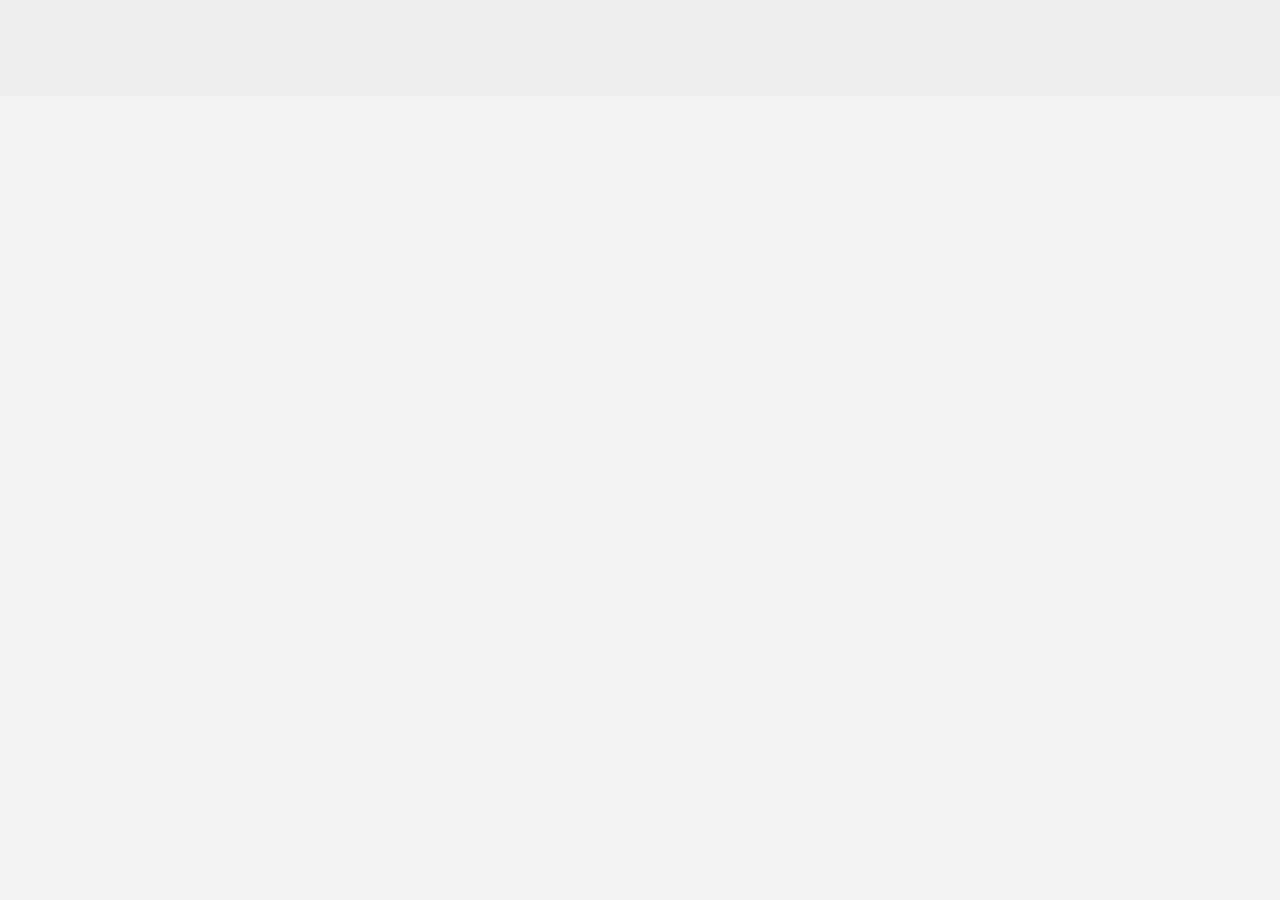
==== index.html @ 28a556eb "upload image" ====
<!doctype html>
<html class="no-js">
  <head>
    <meta charset="utf-8">
    <title></title>
    <meta name="description" content="">
    <meta name="viewport" content="width=device-width">
    
    <link rel="stylesheet" href="https://maxcdn.bootstrapcdn.com/bootstrap/3.3.1/css/bootstrap.css">
    <link rel="stylesheet" href="http://cdnjs.cloudflare.com/ajax/libs/angularjs-toaster/0.4.9/toaster.css" />
    <link rel="stylesheet" href="https://cdnjs.cloudflare.com/ajax/libs/bootstrap-material-design/0.2.1/css/material.css" />
    <link rel="stylesheet" href="https://cdnjs.cloudflare.com/ajax/libs/bootstrap-material-design/0.2.1/css/ripples.css" />

    <link rel="stylesheet" href="styles/main.css">
    
  </head>
  <body ng-app="TaskNinjaApp">

    <toaster-container toaster-options="{'time-out': 3000, 'close-button':true}"></toaster-container>
    <div ng-include="'views/nav.html'"></div>

    <div class="jumbotron">
        <div ng-view=""></div>    
    </div>

    <script src="http://code.jquery.com/jquery-2.1.3.js"></script>    
    <script src="https://maxcdn.bootstrapcdn.com/bootstrap/3.3.1/js/bootstrap.js"></script>

    <script src="https://ajax.googleapis.com/ajax/libs/angularjs/1.3.8/angular.js"></script>
    <script src="https://ajax.googleapis.com/ajax/libs/angularjs/1.3.8/angular-animate.js"></script>
    <script src="https://ajax.googleapis.com/ajax/libs/angularjs/1.3.8/angular-resource.js"></script>
    <script src="https://ajax.googleapis.com/ajax/libs/angularjs/1.3.8/angular-route.js"></script>
    <script src="scripts/libs/angular-file-upload.js"></script>
    
    <script src="https://cdn.firebase.com/js/client/2.1.0/firebase.js"></script>
    <script src="https://cdn.firebase.com/libs/angularfire/0.9.1/angularfire.min.js"></script>
    <script src="http://cdnjs.cloudflare.com/ajax/libs/angularjs-toaster/0.4.9/toaster.js"></script>

    <script src="https://cdnjs.cloudflare.com/ajax/libs/bootstrap-material-design/0.2.1/js/material.js"></script>
    <script src="https://cdnjs.cloudflare.com/ajax/libs/bootstrap-material-design/0.2.1/js/ripples.js"></script>


    <script>
        $(document).ready(function() {
            $.material.init();
        });
    </script>

    <script src="scripts/app.js"></script>
    <script src="scripts/controllers/task.js"></script>
    <script src="scripts/controllers/auth.js"></script>
    <script src="scripts/controllers/nav.js"></script>
    <script src="scripts/services/auth.js"></script>

</body>
</html>
---- styles/main.css ----
body {
  background: #F3F3F3;
}

p {
  margin: 0 0 10px;
}

a, a:hover, a:focus {
  color: #121515;
}



/* Form */

.auth-forms {
  max-width:400px;
  margin:0 auto;  
  padding:1px 25px 25px 25px;
}

/* Nav Bar */

.navbar {
  margin-bottom: 0px;
}

.title {
  text-align: center;
}

.img-circle.gravatar {
  width: 30px;
}

/* Panel */

.panel-title {
  font-weight: bold;
}

.img-browse {
  padding-top: 30px;
}

.panel-success > .panel-heading .badge {
  color: #0F9D58;
  background-color: #FFFFFF;
  font-size: 15px;
  margin-left: 5px;
}

.panel-warning > .panel-heading .badge {
  color: #FF5722;
  background-color: #FFFFFF;
  font-size: 15px;
  margin-left: 5px;
}

/* Task Header */

.price-tag {
  font-size: 40px;
  font-weight: 300;  
  margin-top: 20px;
  text-align: center;
  background-color: #f1f1f1;
}

/* Task List */

.list-group .list-group-item .row-picture img {
  width: 50px;
  height: 50px;
}

.list-group .list-group-item .list-group-item-heading {
  color: rgba(0,0,0,.77);
  font-size: 15px;
  font-weight: bold;
  line-height: 15px;
}

.list-group .list-group-item .row-content {
  float: left;
  margin-top: 0;
  width: 40%;
  width: calc(100% - 160px);
  height: 60px;
}

.list-group .list-group-item .payment {
  float: right;
  margin-top: 0;  
  width: 85px;
  text-align: center;
  font-size: 30px;
  line-height: 30px;
}

.list-group .list-group-item .payment .status{
  font-size: 14px;
  position: absolute;
  padding: 5px;
  right: 5px;
  bottom: 5px;
  width: 90px;
  height: 25px; 
}

.list-group-item-text {
  font-size: 12px;
  margin-bottom: 0;
  line-height: 1.3;
}

.open {
  background-color: #03a9f4;
}

.assigned {
  background-color: #9e9e9e;
}

.completed {
  background-color: #9e9e9e;
}

/* Comments */

.well.well-sm.cmt {
  color: rgba(94, 94, 94, 1);
  font-size: 14px;
}

.cmt-title {
  font-weight: bold;
  text-decoration: underline;
}

.cmt-time {
  font-size: 12px;
}

.img-circle.comment.gravatar {
  width: 35px;
  margin-right: 5px;
}

.btn-upload, .form-upload {
  float: left;
}
.wrap-btn {
  clear: both;
}
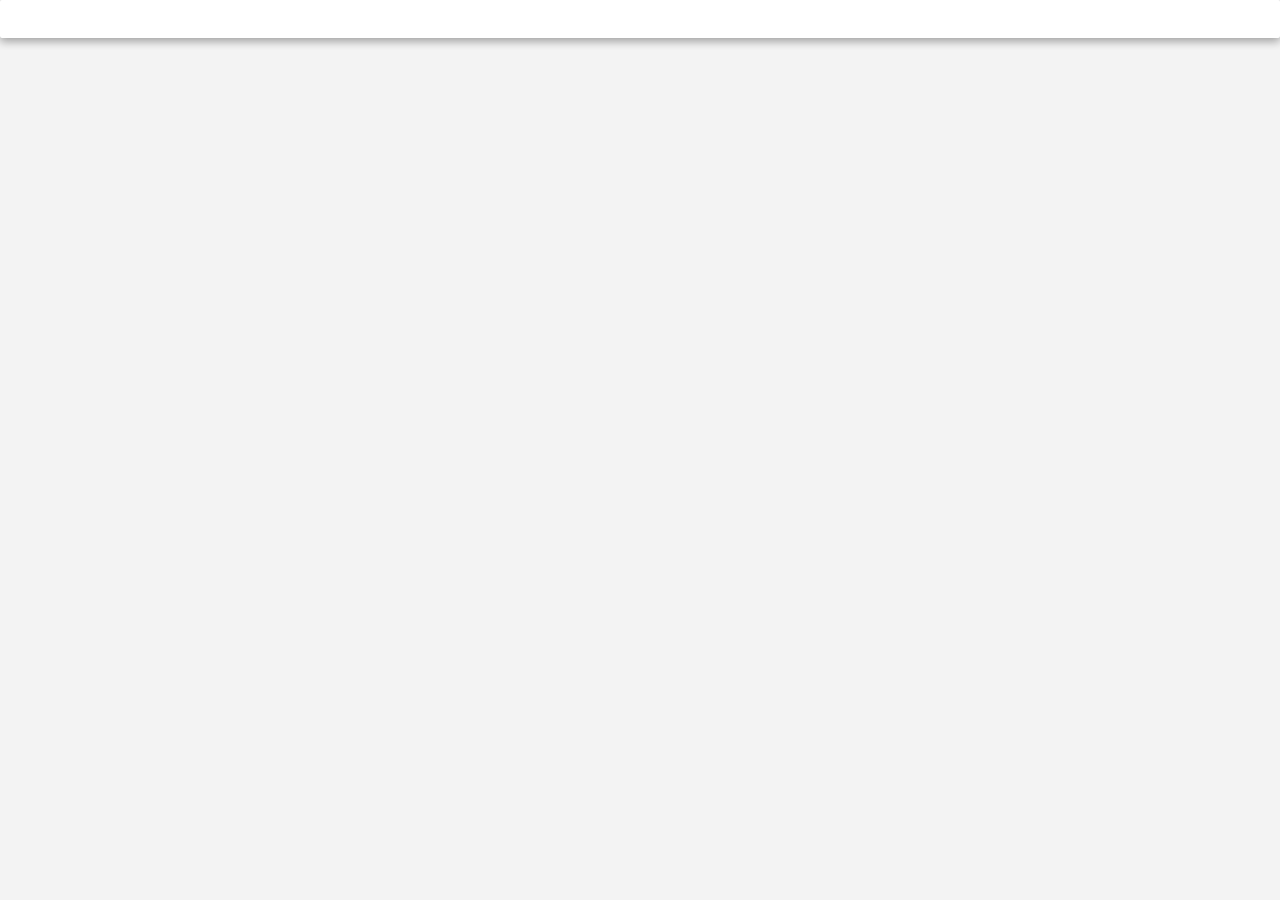
==== commit 27f25e86: "update libraries locally" ====
--- a/index.html
+++ b/index.html
@@ -6,12 +6,12 @@
     <meta name="description" content="">
     <meta name="viewport" content="width=device-width">
     
-    <link rel="stylesheet" href="https://maxcdn.bootstrapcdn.com/bootstrap/3.3.1/css/bootstrap.css">
-    <link rel="stylesheet" href="http://cdnjs.cloudflare.com/ajax/libs/angularjs-toaster/0.4.9/toaster.css" />
-    <link rel="stylesheet" href="https://cdnjs.cloudflare.com/ajax/libs/bootstrap-material-design/0.2.1/css/material.css" />
-    <link rel="stylesheet" href="https://cdnjs.cloudflare.com/ajax/libs/bootstrap-material-design/0.2.1/css/ripples.css" />
+    <link rel="stylesheet" href="css/bootstrap.css">
+    <link rel="stylesheet" href="css/toaster.css" />
+    <link rel="stylesheet" href="css/material.css" />
+    <link rel="stylesheet" href="css/ripples.css" />
 
-    <link rel="stylesheet" href="styles/main.css">
+    <link rel="stylesheet" href="css/main.css">
     
   </head>
   <body ng-app="TaskNinjaApp">
@@ -20,24 +20,27 @@
     <div ng-include="'views/nav.html'"></div>
 
     <div class="jumbotron">
-        <div ng-view=""></div>    
+        <div ng-view=""></div>
     </div>
 
-    <script src="http://code.jquery.com/jquery-2.1.3.js"></script>    
-    <script src="https://maxcdn.bootstrapcdn.com/bootstrap/3.3.1/js/bootstrap.js"></script>
+    <script src="js/jquery-2.1.3.js"></script>
+    <script src="js/bootstrap.js"></script>
 
-    <script src="https://ajax.googleapis.com/ajax/libs/angularjs/1.3.8/angular.js"></script>
-    <script src="https://ajax.googleapis.com/ajax/libs/angularjs/1.3.8/angular-animate.js"></script>
-    <script src="https://ajax.googleapis.com/ajax/libs/angularjs/1.3.8/angular-resource.js"></script>
-    <script src="https://ajax.googleapis.com/ajax/libs/angularjs/1.3.8/angular-route.js"></script>
-    <script src="scripts/libs/angular-file-upload.js"></script>
+    <script src="js/angular.js"></script>
+    <script src="js/angular-animate.js"></script>
+    <script src="js/angular-resource.js"></script>
+    <script src="js/angular-route.js"></script>
+    <script src="js/angular-file-upload.js"></script>
     
-    <script src="https://cdn.firebase.com/js/client/2.1.0/firebase.js"></script>
-    <script src="https://cdn.firebase.com/libs/angularfire/0.9.1/angularfire.min.js"></script>
-    <script src="http://cdnjs.cloudflare.com/ajax/libs/angularjs-toaster/0.4.9/toaster.js"></script>
+    <script src="js/firebase.js"></script>
+    <script src="js/angularfire.min.js"></script>
+    <script src="js/toaster.js"></script>
 
-    <script src="https://cdnjs.cloudflare.com/ajax/libs/bootstrap-material-design/0.2.1/js/material.js"></script>
-    <script src="https://cdnjs.cloudflare.com/ajax/libs/bootstrap-material-design/0.2.1/js/ripples.js"></script>
+    <script src="js/moment.min.js"></script>
+    <script src="js/angular-moment.js"></script>
+
+    <script src="js/material.js"></script>
+    <script src="js/ripples.js"></script>
 
 
     <script>
@@ -50,7 +53,10 @@
     <script src="scripts/controllers/task.js"></script>
     <script src="scripts/controllers/auth.js"></script>
     <script src="scripts/controllers/nav.js"></script>
+    <script src="scripts/controllers/browse.js"></script>
+
     <script src="scripts/services/auth.js"></script>
+    <script src="scripts/services/task.js"></script>
 
 </body>
 </html>
--- a/css/toaster.css
+++ b/css/toaster.css
@@ -0,0 +1,232 @@
+/*
+ * Toastr
+ * Version 2.0.1
+ * Copyright 2012 John Papa and Hans Fjällemark.  
+ * All Rights Reserved.  
+ * Use, reproduction, distribution, and modification of this code is subject to the terms and 
+ * conditions of the MIT license, available at http://www.opensource.org/licenses/mit-license.php
+ *
+ * Author: John Papa and Hans Fjällemark
+ * Project: https://github.com/CodeSeven/toastr
+ */
+.toast-title {
+  font-weight: bold;
+}
+.toast-message {
+  -ms-word-wrap: break-word;
+  word-wrap: break-word;
+}
+.toast-message a,
+.toast-message label {
+  color: #ffffff;
+}
+.toast-message a:hover {
+  color: #cccccc;
+  text-decoration: none;
+}
+
+.toast-close-button {
+  position: relative;
+  right: -0.3em;
+  top: -0.3em;
+  float: right;
+  font-size: 20px;
+  font-weight: bold;
+  color: #ffffff;
+  -webkit-text-shadow: 0 1px 0 #ffffff;
+  text-shadow: 0 1px 0 #ffffff;
+  opacity: 0.8;
+  -ms-filter: progid:DXImageTransform.Microsoft.Alpha(Opacity=80);
+  filter: alpha(opacity=80);
+}
+.toast-close-button:hover,
+.toast-close-button:focus {
+  color: #000000;
+  text-decoration: none;
+  cursor: pointer;
+  opacity: 0.4;
+  -ms-filter: progid:DXImageTransform.Microsoft.Alpha(Opacity=40);
+  filter: alpha(opacity=40);
+}
+
+/*Additional properties for button version
+ iOS requires the button element instead of an anchor tag.
+ If you want the anchor version, it requires `href="#"`.*/
+button.toast-close-button {
+  padding: 0;
+  cursor: pointer;
+  background: transparent;
+  border: 0;
+  -webkit-appearance: none;
+}
+.toast-top-full-width {
+  top: 0;
+  right: 0;
+  width: 100%;
+}
+.toast-bottom-full-width {
+  bottom: 0;
+  right: 0;
+  width: 100%;
+}
+.toast-top-left {
+  top: 12px;
+  left: 12px;
+}
+.toast-top-center {
+  top: 12px;
+}
+.toast-top-right {
+  top: 12px;
+  right: 12px;
+}
+.toast-bottom-right {
+  right: 12px;
+  bottom: 12px;
+}
+.toast-bottom-center {
+  bottom: 12px;
+}
+.toast-bottom-left {
+  bottom: 12px;
+  left: 12px;
+}
+.toast-center {
+  top: 45%;
+}
+#toast-container {
+  position: fixed;
+  z-index: 999999;
+  /*overrides*/
+
+}
+#toast-container.toast-center,
+#toast-container.toast-top-center,
+#toast-container.toast-bottom-center{
+  width: 100%;
+}
+#toast-container.toast-center > div,
+#toast-container.toast-top-center > div,
+#toast-container.toast-bottom-center > div{
+  margin: auto;
+}
+#toast-container * {
+  -moz-box-sizing: border-box;
+  -webkit-box-sizing: border-box;
+  box-sizing: border-box;
+}
+#toast-container > div {
+  margin: 0 0 6px;
+  padding: 15px 15px 15px 50px;
+  width: 300px;
+  -moz-border-radius: 3px 3px 3px 3px;
+  -webkit-border-radius: 3px 3px 3px 3px;
+  border-radius: 3px 3px 3px 3px;
+  background-position: 15px center;
+  background-repeat: no-repeat;
+  -moz-box-shadow: 0 0 12px #999999;
+  -webkit-box-shadow: 0 0 12px #999999;
+  box-shadow: 0 0 12px #999999;
+  color: #ffffff;
+  opacity: 0.8;
+  -ms-filter: progid:DXImageTransform.Microsoft.Alpha(Opacity=80);
+  filter: alpha(opacity=80);
+}
+#toast-container > :hover {
+  -moz-box-shadow: 0 0 12px #000000;
+  -webkit-box-shadow: 0 0 12px #000000;
+  box-shadow: 0 0 12px #000000;
+  opacity: 1;
+  -ms-filter: progid:DXImageTransform.Microsoft.Alpha(Opacity=100);
+  filter: alpha(opacity=100);
+  cursor: pointer;
+}
+#toast-container > .toast-info {
+  background-image: url("[data-uri]") !important;
+}
+#toast-container > .toast-wait {
+  background-image: url("[data-uri]") !important;
+}
+#toast-container > .toast-error {
+  background-image: url("[data-uri]") !important;
+}
+#toast-container > .toast-success {
+  background-image: url("[data-uri]") !important;
+}
+#toast-container > .toast-warning {
+  background-image: url("[data-uri]") !important;
+}
+#toast-container.toast-top-full-width > div,
+#toast-container.toast-bottom-full-width > div {
+  width: 96%;
+  margin: auto;
+}
+.toast {
+  background-color: #030303;
+}
+.toast-success {
+  background-color: #51a351;
+}
+.toast-error {
+  background-color: #bd362f;
+}
+.toast-info {
+  background-color: #2f96b4;
+}
+.toast-wait {
+  background-color: #2f96b4;
+}
+.toast-warning {
+  background-color: #f89406;
+}
+/*Responsive Design*/
+@media all and (max-width: 240px) {
+  #toast-container > div {
+    padding: 8px 8px 8px 50px;
+    width: 11em;
+  }
+  #toast-container .toast-close-button {
+    right: -0.2em;
+    top: -0.2em;
+}
+  }
+@media all and (min-width: 241px) and (max-width: 480px) {
+  #toast-container  > div {
+    padding: 8px 8px 8px 50px;
+    width: 18em;
+  }
+  #toast-container .toast-close-button {
+    right: -0.2em;
+    top: -0.2em;
+}
+}
+@media all and (min-width: 481px) and (max-width: 768px) {
+  #toast-container > div {
+    padding: 15px 15px 15px 50px;
+    width: 25em;
+  }
+}
+
+ /*
+  * AngularJS-Toaster
+  * Version 0.3
+ */
+:not(.no-enter)#toast-container > div.ng-enter,
+:not(.no-leave)#toast-container > div.ng-leave
+{ 
+    -webkit-transition: 1000ms cubic-bezier(0.250, 0.250, 0.750, 0.750) all;
+    -moz-transition: 1000ms cubic-bezier(0.250, 0.250, 0.750, 0.750) all;
+    -ms-transition: 1000ms cubic-bezier(0.250, 0.250, 0.750, 0.750) all;
+    -o-transition: 1000ms cubic-bezier(0.250, 0.250, 0.750, 0.750) all;
+    transition: 1000ms cubic-bezier(0.250, 0.250, 0.750, 0.750) all;
+} 
+
+:not(.no-enter)#toast-container > div.ng-enter.ng-enter-active, 
+:not(.no-leave)#toast-container > div.ng-leave {
+    opacity: 0.8;
+}
+
+:not(.no-leave)#toast-container > div.ng-leave.ng-leave-active,
+:not(.no-enter)#toast-container > div.ng-enter {
+    opacity: 0;
+}--- a/css/material.css
+++ b/css/material.css
@@ -0,0 +1,6157 @@
+@font-face {
+  font-family: "Material-Design-Icons";
+  src: url("../fonts/Material-Design-Icons.eot?-g7cqhn");
+  src: url("../fonts/Material-Design-Icons.eot?#iefix-g7cqhn") format("embedded-opentype"), url("../fonts/Material-Design-Icons.woff?-g7cqhn") format("woff"), url("../fonts/Material-Design-Icons.ttf?-g7cqhn") format("truetype"), url("../fonts/Material-Design-Icons.svg?-g7cqhn#Material-Design-Icons") format("svg");
+  font-weight: normal;
+  font-style: normal;
+}
+[class^="mdi-"],
+[class*=" mdi-"] {
+  font-family: "Material-Design-Icons";
+  speak: none;
+  font-style: normal;
+  font-weight: normal;
+  font-variant: normal;
+  text-transform: none;
+  line-height: 1;
+  /* Better Font Rendering =========== */
+  -webkit-font-smoothing: antialiased;
+  -moz-osx-font-smoothing: grayscale;
+}
+.mdi-action-3d-rotation:before {
+  content: "\e600";
+}
+.mdi-action-accessibility:before {
+  content: "\e601";
+}
+.mdi-action-account-balance:before {
+  content: "\e602";
+}
+.mdi-action-account-balance-wallet:before {
+  content: "\e603";
+}
+.mdi-action-account-box:before {
+  content: "\e604";
+}
+.mdi-action-account-child:before {
+  content: "\e605";
+}
+.mdi-action-account-circle:before {
+  content: "\e606";
+}
+.mdi-action-add-shopping-cart:before {
+  content: "\e607";
+}
+.mdi-action-alarm:before {
+  content: "\e608";
+}
+.mdi-action-alarm-add:before {
+  content: "\e609";
+}
+.mdi-action-alarm-off:before {
+  content: "\e60a";
+}
+.mdi-action-alarm-on:before {
+  content: "\e60b";
+}
+.mdi-action-android:before {
+  content: "\e60c";
+}
+.mdi-action-announcement:before {
+  content: "\e60d";
+}
+.mdi-action-aspect-ratio:before {
+  content: "\e60e";
+}
+.mdi-action-assessment:before {
+  content: "\e60f";
+}
+.mdi-action-assignment:before {
+  content: "\e610";
+}
+.mdi-action-assignment-ind:before {
+  content: "\e611";
+}
+.mdi-action-assignment-late:before {
+  content: "\e612";
+}
+.mdi-action-assignment-return:before {
+  content: "\e613";
+}
+.mdi-action-assignment-returned:before {
+  content: "\e614";
+}
+.mdi-action-assignment-turned-in:before {
+  content: "\e615";
+}
+.mdi-action-autorenew:before {
+  content: "\e616";
+}
+.mdi-action-backup:before {
+  content: "\e617";
+}
+.mdi-action-book:before {
+  content: "\e618";
+}
+.mdi-action-bookmark:before {
+  content: "\e619";
+}
+.mdi-action-bookmark-outline:before {
+  content: "\e61a";
+}
+.mdi-action-bug-report:before {
+  content: "\e61b";
+}
+.mdi-action-cached:before {
+  content: "\e61c";
+}
+.mdi-action-class:before {
+  content: "\e61d";
+}
+.mdi-action-credit-card:before {
+  content: "\e61e";
+}
+.mdi-action-dashboard:before {
+  content: "\e61f";
+}
+.mdi-action-delete:before {
+  content: "\e620";
+}
+.mdi-action-description:before {
+  content: "\e621";
+}
+.mdi-action-dns:before {
+  content: "\e622";
+}
+.mdi-action-done:before {
+  content: "\e623";
+}
+.mdi-action-done-all:before {
+  content: "\e624";
+}
+.mdi-action-event:before {
+  content: "\e625";
+}
+.mdi-action-exit-to-app:before {
+  content: "\e626";
+}
+.mdi-action-explore:before {
+  content: "\e627";
+}
+.mdi-action-extension:before {
+  content: "\e628";
+}
+.mdi-action-face-unlock:before {
+  content: "\e629";
+}
+.mdi-action-favorite:before {
+  content: "\e62a";
+}
+.mdi-action-favorite-outline:before {
+  content: "\e62b";
+}
+.mdi-action-find-in-page:before {
+  content: "\e62c";
+}
+.mdi-action-find-replace:before {
+  content: "\e62d";
+}
+.mdi-action-flip-to-back:before {
+  content: "\e62e";
+}
+.mdi-action-flip-to-front:before {
+  content: "\e62f";
+}
+.mdi-action-get-app:before {
+  content: "\e630";
+}
+.mdi-action-grade:before {
+  content: "\e631";
+}
+.mdi-action-group-work:before {
+  content: "\e632";
+}
+.mdi-action-help:before {
+  content: "\e633";
+}
+.mdi-action-highlight-remove:before {
+  content: "\e634";
+}
+.mdi-action-history:before {
+  content: "\e635";
+}
+.mdi-action-home:before {
+  content: "\e636";
+}
+.mdi-action-https:before {
+  content: "\e637";
+}
+.mdi-action-info:before {
+  content: "\e638";
+}
+.mdi-action-info-outline:before {
+  content: "\e639";
+}
+.mdi-action-input:before {
+  content: "\e63a";
+}
+.mdi-action-invert-colors:before {
+  content: "\e63b";
+}
+.mdi-action-label:before {
+  content: "\e63c";
+}
+.mdi-action-label-outline:before {
+  content: "\e63d";
+}
+.mdi-action-language:before {
+  content: "\e63e";
+}
+.mdi-action-launch:before {
+  content: "\e63f";
+}
+.mdi-action-list:before {
+  content: "\e640";
+}
+.mdi-action-lock:before {
+  content: "\e641";
+}
+.mdi-action-lock-open:before {
+  content: "\e642";
+}
+.mdi-action-lock-outline:before {
+  content: "\e643";
+}
+.mdi-action-loyalty:before {
+  content: "\e644";
+}
+.mdi-action-markunread-mailbox:before {
+  content: "\e645";
+}
+.mdi-action-note-add:before {
+  content: "\e646";
+}
+.mdi-action-open-in-browser:before {
+  content: "\e647";
+}
+.mdi-action-open-in-new:before {
+  content: "\e648";
+}
+.mdi-action-open-with:before {
+  content: "\e649";
+}
+.mdi-action-pageview:before {
+  content: "\e64a";
+}
+.mdi-action-payment:before {
+  content: "\e64b";
+}
+.mdi-action-perm-camera-mic:before {
+  content: "\e64c";
+}
+.mdi-action-perm-contact-cal:before {
+  content: "\e64d";
+}
+.mdi-action-perm-data-setting:before {
+  content: "\e64e";
+}
+.mdi-action-perm-device-info:before {
+  content: "\e64f";
+}
+.mdi-action-perm-identity:before {
+  content: "\e650";
+}
+.mdi-action-perm-media:before {
+  content: "\e651";
+}
+.mdi-action-perm-phone-msg:before {
+  content: "\e652";
+}
+.mdi-action-perm-scan-wifi:before {
+  content: "\e653";
+}
+.mdi-action-picture-in-picture:before {
+  content: "\e654";
+}
+.mdi-action-polymer:before {
+  content: "\e655";
+}
+.mdi-action-print:before {
+  content: "\e656";
+}
+.mdi-action-query-builder:before {
+  content: "\e657";
+}
+.mdi-action-question-answer:before {
+  content: "\e658";
+}
+.mdi-action-receipt:before {
+  content: "\e659";
+}
+.mdi-action-redeem:before {
+  content: "\e65a";
+}
+.mdi-action-report-problem:before {
+  content: "\e65b";
+}
+.mdi-action-restore:before {
+  content: "\e65c";
+}
+.mdi-action-room:before {
+  content: "\e65d";
+}
+.mdi-action-schedule:before {
+  content: "\e65e";
+}
+.mdi-action-search:before {
+  content: "\e65f";
+}
+.mdi-action-settings:before {
+  content: "\e660";
+}
+.mdi-action-settings-applications:before {
+  content: "\e661";
+}
+.mdi-action-settings-backup-restore:before {
+  content: "\e662";
+}
+.mdi-action-settings-bluetooth:before {
+  content: "\e663";
+}
+.mdi-action-settings-cell:before {
+  content: "\e664";
+}
+.mdi-action-settings-display:before {
+  content: "\e665";
+}
+.mdi-action-settings-ethernet:before {
+  content: "\e666";
+}
+.mdi-action-settings-input-antenna:before {
+  content: "\e667";
+}
+.mdi-action-settings-input-component:before {
+  content: "\e668";
+}
+.mdi-action-settings-input-composite:before {
+  content: "\e669";
+}
+.mdi-action-settings-input-hdmi:before {
+  content: "\e66a";
+}
+.mdi-action-settings-input-svideo:before {
+  content: "\e66b";
+}
+.mdi-action-settings-overscan:before {
+  content: "\e66c";
+}
+.mdi-action-settings-phone:before {
+  content: "\e66d";
+}
+.mdi-action-settings-power:before {
+  content: "\e66e";
+}
+.mdi-action-settings-remote:before {
+  content: "\e66f";
+}
+.mdi-action-settings-voice:before {
+  content: "\e670";
+}
+.mdi-action-shop:before {
+  content: "\e671";
+}
+.mdi-action-shopping-basket:before {
+  content: "\e672";
+}
+.mdi-action-shopping-cart:before {
+  content: "\e673";
+}
+.mdi-action-shop-two:before {
+  content: "\e674";
+}
+.mdi-action-speaker-notes:before {
+  content: "\e675";
+}
+.mdi-action-spellcheck:before {
+  content: "\e676";
+}
+.mdi-action-star-rate:before {
+  content: "\e677";
+}
+.mdi-action-stars:before {
+  content: "\e678";
+}
+.mdi-action-store:before {
+  content: "\e679";
+}
+.mdi-action-subject:before {
+  content: "\e67a";
+}
+.mdi-action-swap-horiz:before {
+  content: "\e67b";
+}
+.mdi-action-swap-vert:before {
+  content: "\e67c";
+}
+.mdi-action-swap-vert-circle:before {
+  content: "\e67d";
+}
+.mdi-action-system-update-tv:before {
+  content: "\e67e";
+}
+.mdi-action-tab:before {
+  content: "\e67f";
+}
+.mdi-action-tab-unselected:before {
+  content: "\e680";
+}
+.mdi-action-theaters:before {
+  content: "\e681";
+}
+.mdi-action-thumb-down:before {
+  content: "\e682";
+}
+.mdi-action-thumbs-up-down:before {
+  content: "\e683";
+}
+.mdi-action-thumb-up:before {
+  content: "\e684";
+}
+.mdi-action-toc:before {
+  content: "\e685";
+}
+.mdi-action-today:before {
+  content: "\e686";
+}
+.mdi-action-track-changes:before {
+  content: "\e687";
+}
+.mdi-action-translate:before {
+  content: "\e688";
+}
+.mdi-action-trending-down:before {
+  content: "\e689";
+}
+.mdi-action-trending-neutral:before {
+  content: "\e68a";
+}
+.mdi-action-trending-up:before {
+  content: "\e68b";
+}
+.mdi-action-turned-in:before {
+  content: "\e68c";
+}
+.mdi-action-turned-in-not:before {
+  content: "\e68d";
+}
+.mdi-action-verified-user:before {
+  content: "\e68e";
+}
+.mdi-action-view-agenda:before {
+  content: "\e68f";
+}
+.mdi-action-view-array:before {
+  content: "\e690";
+}
+.mdi-action-view-carousel:before {
+  content: "\e691";
+}
+.mdi-action-view-column:before {
+  content: "\e692";
+}
+.mdi-action-view-day:before {
+  content: "\e693";
+}
+.mdi-action-view-headline:before {
+  content: "\e694";
+}
+.mdi-action-view-list:before {
+  content: "\e695";
+}
+.mdi-action-view-module:before {
+  content: "\e696";
+}
+.mdi-action-view-quilt:before {
+  content: "\e697";
+}
+.mdi-action-view-stream:before {
+  content: "\e698";
+}
+.mdi-action-view-week:before {
+  content: "\e699";
+}
+.mdi-action-visibility:before {
+  content: "\e69a";
+}
+.mdi-action-visibility-off:before {
+  content: "\e69b";
+}
+.mdi-action-wallet-giftcard:before {
+  content: "\e69c";
+}
+.mdi-action-wallet-membership:before {
+  content: "\e69d";
+}
+.mdi-action-wallet-travel:before {
+  content: "\e69e";
+}
+.mdi-action-work:before {
+  content: "\e69f";
+}
+.mdi-alert-error:before {
+  content: "\e6a0";
+}
+.mdi-alert-warning:before {
+  content: "\e6a1";
+}
+.mdi-av-album:before {
+  content: "\e6a2";
+}
+.mdi-av-timer:before {
+  content: "\e6a3";
+}
+.mdi-av-closed-caption:before {
+  content: "\e6a4";
+}
+.mdi-av-equalizer:before {
+  content: "\e6a5";
+}
+.mdi-av-explicit:before {
+  content: "\e6a6";
+}
+.mdi-av-fast-forward:before {
+  content: "\e6a7";
+}
+.mdi-av-fast-rewind:before {
+  content: "\e6a8";
+}
+.mdi-av-games:before {
+  content: "\e6a9";
+}
+.mdi-av-hearing:before {
+  content: "\e6aa";
+}
+.mdi-av-high-quality:before {
+  content: "\e6ab";
+}
+.mdi-av-loop:before {
+  content: "\e6ac";
+}
+.mdi-av-mic:before {
+  content: "\e6ad";
+}
+.mdi-av-mic-none:before {
+  content: "\e6ae";
+}
+.mdi-av-mic-off:before {
+  content: "\e6af";
+}
+.mdi-av-movie:before {
+  content: "\e6b0";
+}
+.mdi-av-my-library-add:before {
+  content: "\e6b1";
+}
+.mdi-av-my-library-books:before {
+  content: "\e6b2";
+}
+.mdi-av-my-library-music:before {
+  content: "\e6b3";
+}
+.mdi-av-new-releases:before {
+  content: "\e6b4";
+}
+.mdi-av-not-interested:before {
+  content: "\e6b5";
+}
+.mdi-av-pause:before {
+  content: "\e6b6";
+}
+.mdi-av-pause-circle-fill:before {
+  content: "\e6b7";
+}
+.mdi-av-pause-circle-outline:before {
+  content: "\e6b8";
+}
+.mdi-av-play-arrow:before {
+  content: "\e6b9";
+}
+.mdi-av-play-circle-fill:before {
+  content: "\e6ba";
+}
+.mdi-av-play-circle-outline:before {
+  content: "\e6bb";
+}
+.mdi-av-playlist-add:before {
+  content: "\e6bc";
+}
+.mdi-av-play-shopping-bag:before {
+  content: "\e6bd";
+}
+.mdi-av-queue:before {
+  content: "\e6be";
+}
+.mdi-av-queue-music:before {
+  content: "\e6bf";
+}
+.mdi-av-radio:before {
+  content: "\e6c0";
+}
+.mdi-av-recent-actors:before {
+  content: "\e6c1";
+}
+.mdi-av-repeat:before {
+  content: "\e6c2";
+}
+.mdi-av-repeat-one:before {
+  content: "\e6c3";
+}
+.mdi-av-replay:before {
+  content: "\e6c4";
+}
+.mdi-av-shuffle:before {
+  content: "\e6c5";
+}
+.mdi-av-skip-next:before {
+  content: "\e6c6";
+}
+.mdi-av-skip-previous:before {
+  content: "\e6c7";
+}
+.mdi-av-snooze:before {
+  content: "\e6c8";
+}
+.mdi-av-stop:before {
+  content: "\e6c9";
+}
+.mdi-av-subtitles:before {
+  content: "\e6ca";
+}
+.mdi-av-surround-sound:before {
+  content: "\e6cb";
+}
+.mdi-av-videocam:before {
+  content: "\e6cc";
+}
+.mdi-av-videocam-off:before {
+  content: "\e6cd";
+}
+.mdi-av-video-collection:before {
+  content: "\e6ce";
+}
+.mdi-av-volume-down:before {
+  content: "\e6cf";
+}
+.mdi-av-volume-mute:before {
+  content: "\e6d0";
+}
+.mdi-av-volume-off:before {
+  content: "\e6d1";
+}
+.mdi-av-volume-up:before {
+  content: "\e6d2";
+}
+.mdi-av-web:before {
+  content: "\e6d3";
+}
+.mdi-communication-business:before {
+  content: "\e6d4";
+}
+.mdi-communication-call:before {
+  content: "\e6d5";
+}
+.mdi-communication-call-end:before {
+  content: "\e6d6";
+}
+.mdi-communication-call-made:before {
+  content: "\e6d7";
+}
+.mdi-communication-call-merge:before {
+  content: "\e6d8";
+}
+.mdi-communication-call-missed:before {
+  content: "\e6d9";
+}
+.mdi-communication-call-received:before {
+  content: "\e6da";
+}
+.mdi-communication-call-split:before {
+  content: "\e6db";
+}
+.mdi-communication-chat:before {
+  content: "\e6dc";
+}
+.mdi-communication-clear-all:before {
+  content: "\e6dd";
+}
+.mdi-communication-comment:before {
+  content: "\e6de";
+}
+.mdi-communication-contacts:before {
+  content: "\e6df";
+}
+.mdi-communication-dialer-sip:before {
+  content: "\e6e0";
+}
+.mdi-communication-dialpad:before {
+  content: "\e6e1";
+}
+.mdi-communication-dnd-on:before {
+  content: "\e6e2";
+}
+.mdi-communication-email:before {
+  content: "\e6e3";
+}
+.mdi-communication-forum:before {
+  content: "\e6e4";
+}
+.mdi-communication-import-export:before {
+  content: "\e6e5";
+}
+.mdi-communication-invert-colors-off:before {
+  content: "\e6e6";
+}
+.mdi-communication-invert-colors-on:before {
+  content: "\e6e7";
+}
+.mdi-communication-live-help:before {
+  content: "\e6e8";
+}
+.mdi-communication-location-off:before {
+  content: "\e6e9";
+}
+.mdi-communication-location-on:before {
+  content: "\e6ea";
+}
+.mdi-communication-message:before {
+  content: "\e6eb";
+}
+.mdi-communication-messenger:before {
+  content: "\e6ec";
+}
+.mdi-communication-no-sim:before {
+  content: "\e6ed";
+}
+.mdi-communication-phone:before {
+  content: "\e6ee";
+}
+.mdi-communication-portable-wifi-off:before {
+  content: "\e6ef";
+}
+.mdi-communication-quick-contacts-dialer:before {
+  content: "\e6f0";
+}
+.mdi-communication-quick-contacts-mail:before {
+  content: "\e6f1";
+}
+.mdi-communication-ring-volume:before {
+  content: "\e6f2";
+}
+.mdi-communication-stay-current-landscape:before {
+  content: "\e6f3";
+}
+.mdi-communication-stay-current-portrait:before {
+  content: "\e6f4";
+}
+.mdi-communication-stay-primary-landscape:before {
+  content: "\e6f5";
+}
+.mdi-communication-stay-primary-portrait:before {
+  content: "\e6f6";
+}
+.mdi-communication-swap-calls:before {
+  content: "\e6f7";
+}
+.mdi-communication-textsms:before {
+  content: "\e6f8";
+}
+.mdi-communication-voicemail:before {
+  content: "\e6f9";
+}
+.mdi-communication-vpn-key:before {
+  content: "\e6fa";
+}
+.mdi-content-add:before {
+  content: "\e6fb";
+}
+.mdi-content-add-box:before {
+  content: "\e6fc";
+}
+.mdi-content-add-circle:before {
+  content: "\e6fd";
+}
+.mdi-content-add-circle-outline:before {
+  content: "\e6fe";
+}
+.mdi-content-archive:before {
+  content: "\e6ff";
+}
+.mdi-content-backspace:before {
+  content: "\e700";
+}
+.mdi-content-block:before {
+  content: "\e701";
+}
+.mdi-content-clear:before {
+  content: "\e702";
+}
+.mdi-content-content-copy:before {
+  content: "\e703";
+}
+.mdi-content-content-cut:before {
+  content: "\e704";
+}
+.mdi-content-content-paste:before {
+  content: "\e705";
+}
+.mdi-content-create:before {
+  content: "\e706";
+}
+.mdi-content-drafts:before {
+  content: "\e707";
+}
+.mdi-content-filter-list:before {
+  content: "\e708";
+}
+.mdi-content-flag:before {
+  content: "\e709";
+}
+.mdi-content-forward:before {
+  content: "\e70a";
+}
+.mdi-content-gesture:before {
+  content: "\e70b";
+}
+.mdi-content-inbox:before {
+  content: "\e70c";
+}
+.mdi-content-link:before {
+  content: "\e70d";
+}
+.mdi-content-mail:before {
+  content: "\e70e";
+}
+.mdi-content-markunread:before {
+  content: "\e70f";
+}
+.mdi-content-redo:before {
+  content: "\e710";
+}
+.mdi-content-remove:before {
+  content: "\e711";
+}
+.mdi-content-remove-circle:before {
+  content: "\e712";
+}
+.mdi-content-remove-circle-outline:before {
+  content: "\e713";
+}
+.mdi-content-reply:before {
+  content: "\e714";
+}
+.mdi-content-reply-all:before {
+  content: "\e715";
+}
+.mdi-content-report:before {
+  content: "\e716";
+}
+.mdi-content-save:before {
+  content: "\e717";
+}
+.mdi-content-select-all:before {
+  content: "\e718";
+}
+.mdi-content-send:before {
+  content: "\e719";
+}
+.mdi-content-sort:before {
+  content: "\e71a";
+}
+.mdi-content-text-format:before {
+  content: "\e71b";
+}
+.mdi-content-undo:before {
+  content: "\e71c";
+}
+.mdi-device-access-alarm:before {
+  content: "\e71d";
+}
+.mdi-device-access-alarms:before {
+  content: "\e71e";
+}
+.mdi-device-access-time:before {
+  content: "\e71f";
+}
+.mdi-device-add-alarm:before {
+  content: "\e720";
+}
+.mdi-device-airplanemode-off:before {
+  content: "\e721";
+}
+.mdi-device-airplanemode-on:before {
+  content: "\e722";
+}
+.mdi-device-battery-20:before {
+  content: "\e723";
+}
+.mdi-device-battery-30:before {
+  content: "\e724";
+}
+.mdi-device-battery-50:before {
+  content: "\e725";
+}
+.mdi-device-battery-60:before {
+  content: "\e726";
+}
+.mdi-device-battery-80:before {
+  content: "\e727";
+}
+.mdi-device-battery-90:before {
+  content: "\e728";
+}
+.mdi-device-battery-alert:before {
+  content: "\e729";
+}
+.mdi-device-battery-charging-20:before {
+  content: "\e72a";
+}
+.mdi-device-battery-charging-30:before {
+  content: "\e72b";
+}
+.mdi-device-battery-charging-50:before {
+  content: "\e72c";
+}
+.mdi-device-battery-charging-60:before {
+  content: "\e72d";
+}
+.mdi-device-battery-charging-80:before {
+  content: "\e72e";
+}
+.mdi-device-battery-charging-90:before {
+  content: "\e72f";
+}
+.mdi-device-battery-charging-full:before {
+  content: "\e730";
+}
+.mdi-device-battery-full:before {
+  content: "\e731";
+}
+.mdi-device-battery-std:before {
+  content: "\e732";
+}
+.mdi-device-battery-unknown:before {
+  content: "\e733";
+}
+.mdi-device-bluetooth:before {
+  content: "\e734";
+}
+.mdi-device-bluetooth-connected:before {
+  content: "\e735";
+}
+.mdi-device-bluetooth-disabled:before {
+  content: "\e736";
+}
+.mdi-device-bluetooth-searching:before {
+  content: "\e737";
+}
+.mdi-device-brightness-auto:before {
+  content: "\e738";
+}
+.mdi-device-brightness-high:before {
+  content: "\e739";
+}
+.mdi-device-brightness-low:before {
+  content: "\e73a";
+}
+.mdi-device-brightness-medium:before {
+  content: "\e73b";
+}
+.mdi-device-data-usage:before {
+  content: "\e73c";
+}
+.mdi-device-developer-mode:before {
+  content: "\e73d";
+}
+.mdi-device-devices:before {
+  content: "\e73e";
+}
+.mdi-device-dvr:before {
+  content: "\e73f";
+}
+.mdi-device-gps-fixed:before {
+  content: "\e740";
+}
+.mdi-device-gps-not-fixed:before {
+  content: "\e741";
+}
+.mdi-device-gps-off:before {
+  content: "\e742";
+}
+.mdi-device-location-disabled:before {
+  content: "\e743";
+}
+.mdi-device-location-searching:before {
+  content: "\e744";
+}
+.mdi-device-multitrack-audio:before {
+  content: "\e745";
+}
+.mdi-device-network-cell:before {
+  content: "\e746";
+}
+.mdi-device-network-wifi:before {
+  content: "\e747";
+}
+.mdi-device-nfc:before {
+  content: "\e748";
+}
+.mdi-device-now-wallpaper:before {
+  content: "\e749";
+}
+.mdi-device-now-widgets:before {
+  content: "\e74a";
+}
+.mdi-device-screen-lock-landscape:before {
+  content: "\e74b";
+}
+.mdi-device-screen-lock-portrait:before {
+  content: "\e74c";
+}
+.mdi-device-screen-lock-rotation:before {
+  content: "\e74d";
+}
+.mdi-device-screen-rotation:before {
+  content: "\e74e";
+}
+.mdi-device-sd-storage:before {
+  content: "\e74f";
+}
+.mdi-device-settings-system-daydream:before {
+  content: "\e750";
+}
+.mdi-device-signal-cellular-0-bar:before {
+  content: "\e751";
+}
+.mdi-device-signal-cellular-1-bar:before {
+  content: "\e752";
+}
+.mdi-device-signal-cellular-2-bar:before {
+  content: "\e753";
+}
+.mdi-device-signal-cellular-3-bar:before {
+  content: "\e754";
+}
+.mdi-device-signal-cellular-4-bar:before {
+  content: "\e755";
+}
+.mdi-device-signal-cellular-connected-no-internet-0-bar:before {
+  content: "\e756";
+}
+.mdi-device-signal-cellular-connected-no-internet-1-bar:before {
+  content: "\e757";
+}
+.mdi-device-signal-cellular-connected-no-internet-2-bar:before {
+  content: "\e758";
+}
+.mdi-device-signal-cellular-connected-no-internet-3-bar:before {
+  content: "\e759";
+}
+.mdi-device-signal-cellular-connected-no-internet-4-bar:before {
+  content: "\e75a";
+}
+.mdi-device-signal-cellular-no-sim:before {
+  content: "\e75b";
+}
+.mdi-device-signal-cellular-null:before {
+  content: "\e75c";
+}
+.mdi-device-signal-cellular-off:before {
+  content: "\e75d";
+}
+.mdi-device-signal-wifi-0-bar:before {
+  content: "\e75e";
+}
+.mdi-device-signal-wifi-1-bar:before {
+  content: "\e75f";
+}
+.mdi-device-signal-wifi-2-bar:before {
+  content: "\e760";
+}
+.mdi-device-signal-wifi-3-bar:before {
+  content: "\e761";
+}
+.mdi-device-signal-wifi-4-bar:before {
+  content: "\e762";
+}
+.mdi-device-signal-wifi-off:before {
+  content: "\e763";
+}
+.mdi-device-storage:before {
+  content: "\e764";
+}
+.mdi-device-usb:before {
+  content: "\e765";
+}
+.mdi-device-wifi-lock:before {
+  content: "\e766";
+}
+.mdi-device-wifi-tethering:before {
+  content: "\e767";
+}
+.mdi-editor-attach-file:before {
+  content: "\e768";
+}
+.mdi-editor-attach-money:before {
+  content: "\e769";
+}
+.mdi-editor-border-all:before {
+  content: "\e76a";
+}
+.mdi-editor-border-bottom:before {
+  content: "\e76b";
+}
+.mdi-editor-border-clear:before {
+  content: "\e76c";
+}
+.mdi-editor-border-color:before {
+  content: "\e76d";
+}
+.mdi-editor-border-horizontal:before {
+  content: "\e76e";
+}
+.mdi-editor-border-inner:before {
+  content: "\e76f";
+}
+.mdi-editor-border-left:before {
+  content: "\e770";
+}
+.mdi-editor-border-outer:before {
+  content: "\e771";
+}
+.mdi-editor-border-right:before {
+  content: "\e772";
+}
+.mdi-editor-border-style:before {
+  content: "\e773";
+}
+.mdi-editor-border-top:before {
+  content: "\e774";
+}
+.mdi-editor-border-vertical:before {
+  content: "\e775";
+}
+.mdi-editor-format-align-center:before {
+  content: "\e776";
+}
+.mdi-editor-format-align-justify:before {
+  content: "\e777";
+}
+.mdi-editor-format-align-left:before {
+  content: "\e778";
+}
+.mdi-editor-format-align-right:before {
+  content: "\e779";
+}
+.mdi-editor-format-bold:before {
+  content: "\e77a";
+}
+.mdi-editor-format-clear:before {
+  content: "\e77b";
+}
+.mdi-editor-format-color-fill:before {
+  content: "\e77c";
+}
+.mdi-editor-format-color-reset:before {
+  content: "\e77d";
+}
+.mdi-editor-format-color-text:before {
+  content: "\e77e";
+}
+.mdi-editor-format-indent-decrease:before {
+  content: "\e77f";
+}
+.mdi-editor-format-indent-increase:before {
+  content: "\e780";
+}
+.mdi-editor-format-italic:before {
+  content: "\e781";
+}
+.mdi-editor-format-line-spacing:before {
+  content: "\e782";
+}
+.mdi-editor-format-list-bulleted:before {
+  content: "\e783";
+}
+.mdi-editor-format-list-numbered:before {
+  content: "\e784";
+}
+.mdi-editor-format-paint:before {
+  content: "\e785";
+}
+.mdi-editor-format-quote:before {
+  content: "\e786";
+}
+.mdi-editor-format-size:before {
+  content: "\e787";
+}
+.mdi-editor-format-strikethrough:before {
+  content: "\e788";
+}
+.mdi-editor-format-textdirection-l-to-r:before {
+  content: "\e789";
+}
+.mdi-editor-format-textdirection-r-to-l:before {
+  content: "\e78a";
+}
+.mdi-editor-format-underline:before {
+  content: "\e78b";
+}
+.mdi-editor-functions:before {
+  content: "\e78c";
+}
+.mdi-editor-insert-chart:before {
+  content: "\e78d";
+}
+.mdi-editor-insert-comment:before {
+  content: "\e78e";
+}
+.mdi-editor-insert-drive-file:before {
+  content: "\e78f";
+}
+.mdi-editor-insert-emoticon:before {
+  content: "\e790";
+}
+.mdi-editor-insert-invitation:before {
+  content: "\e791";
+}
+.mdi-editor-insert-link:before {
+  content: "\e792";
+}
+.mdi-editor-insert-photo:before {
+  content: "\e793";
+}
+.mdi-editor-merge-type:before {
+  content: "\e794";
+}
+.mdi-editor-mode-comment:before {
+  content: "\e795";
+}
+.mdi-editor-mode-edit:before {
+  content: "\e796";
+}
+.mdi-editor-publish:before {
+  content: "\e797";
+}
+.mdi-editor-vertical-align-bottom:before {
+  content: "\e798";
+}
+.mdi-editor-vertical-align-center:before {
+  content: "\e799";
+}
+.mdi-editor-vertical-align-top:before {
+  content: "\e79a";
+}
+.mdi-editor-wrap-text:before {
+  content: "\e79b";
+}
+.mdi-file-attachment:before {
+  content: "\e79c";
+}
+.mdi-file-cloud:before {
+  content: "\e79d";
+}
+.mdi-file-cloud-circle:before {
+  content: "\e79e";
+}
+.mdi-file-cloud-done:before {
+  content: "\e79f";
+}
+.mdi-file-cloud-download:before {
+  content: "\e7a0";
+}
+.mdi-file-cloud-off:before {
+  content: "\e7a1";
+}
+.mdi-file-cloud-queue:before {
+  content: "\e7a2";
+}
+.mdi-file-cloud-upload:before {
+  content: "\e7a3";
+}
+.mdi-file-file-download:before {
+  content: "\e7a4";
+}
+.mdi-file-file-upload:before {
+  content: "\e7a5";
+}
+.mdi-file-folder:before {
+  content: "\e7a6";
+}
+.mdi-file-folder-open:before {
+  content: "\e7a7";
+}
+.mdi-file-folder-shared:before {
+  content: "\e7a8";
+}
+.mdi-hardware-cast:before {
+  content: "\e7a9";
+}
+.mdi-hardware-cast-connected:before {
+  content: "\e7aa";
+}
+.mdi-hardware-computer:before {
+  content: "\e7ab";
+}
+.mdi-hardware-desktop-mac:before {
+  content: "\e7ac";
+}
+.mdi-hardware-desktop-windows:before {
+  content: "\e7ad";
+}
+.mdi-hardware-dock:before {
+  content: "\e7ae";
+}
+.mdi-hardware-gamepad:before {
+  content: "\e7af";
+}
+.mdi-hardware-headset:before {
+  content: "\e7b0";
+}
+.mdi-hardware-headset-mic:before {
+  content: "\e7b1";
+}
+.mdi-hardware-keyboard:before {
+  content: "\e7b2";
+}
+.mdi-hardware-keyboard-alt:before {
+  content: "\e7b3";
+}
+.mdi-hardware-keyboard-arrow-down:before {
+  content: "\e7b4";
+}
+.mdi-hardware-keyboard-arrow-left:before {
+  content: "\e7b5";
+}
+.mdi-hardware-keyboard-arrow-right:before {
+  content: "\e7b6";
+}
+.mdi-hardware-keyboard-arrow-up:before {
+  content: "\e7b7";
+}
+.mdi-hardware-keyboard-backspace:before {
+  content: "\e7b8";
+}
+.mdi-hardware-keyboard-capslock:before {
+  content: "\e7b9";
+}
+.mdi-hardware-keyboard-control:before {
+  content: "\e7ba";
+}
+.mdi-hardware-keyboard-hide:before {
+  content: "\e7bb";
+}
+.mdi-hardware-keyboard-return:before {
+  content: "\e7bc";
+}
+.mdi-hardware-keyboard-tab:before {
+  content: "\e7bd";
+}
+.mdi-hardware-keyboard-voice:before {
+  content: "\e7be";
+}
+.mdi-hardware-laptop:before {
+  content: "\e7bf";
+}
+.mdi-hardware-laptop-chromebook:before {
+  content: "\e7c0";
+}
+.mdi-hardware-laptop-mac:before {
+  content: "\e7c1";
+}
+.mdi-hardware-laptop-windows:before {
+  content: "\e7c2";
+}
+.mdi-hardware-memory:before {
+  content: "\e7c3";
+}
+.mdi-hardware-mouse:before {
+  content: "\e7c4";
+}
+.mdi-hardware-phone-android:before {
+  content: "\e7c5";
+}
+.mdi-hardware-phone-iphone:before {
+  content: "\e7c6";
+}
+.mdi-hardware-phonelink:before {
+  content: "\e7c7";
+}
+.mdi-hardware-phonelink-off:before {
+  content: "\e7c8";
+}
+.mdi-hardware-security:before {
+  content: "\e7c9";
+}
+.mdi-hardware-sim-card:before {
+  content: "\e7ca";
+}
+.mdi-hardware-smartphone:before {
+  content: "\e7cb";
+}
+.mdi-hardware-speaker:before {
+  content: "\e7cc";
+}
+.mdi-hardware-tablet:before {
+  content: "\e7cd";
+}
+.mdi-hardware-tablet-android:before {
+  content: "\e7ce";
+}
+.mdi-hardware-tablet-mac:before {
+  content: "\e7cf";
+}
+.mdi-hardware-tv:before {
+  content: "\e7d0";
+}
+.mdi-hardware-watch:before {
+  content: "\e7d1";
+}
+.mdi-image-add-to-photos:before {
+  content: "\e7d2";
+}
+.mdi-image-adjust:before {
+  content: "\e7d3";
+}
+.mdi-image-assistant-photo:before {
+  content: "\e7d4";
+}
+.mdi-image-audiotrack:before {
+  content: "\e7d5";
+}
+.mdi-image-blur-circular:before {
+  content: "\e7d6";
+}
+.mdi-image-blur-linear:before {
+  content: "\e7d7";
+}
+.mdi-image-blur-off:before {
+  content: "\e7d8";
+}
+.mdi-image-blur-on:before {
+  content: "\e7d9";
+}
+.mdi-image-brightness-1:before {
+  content: "\e7da";
+}
+.mdi-image-brightness-2:before {
+  content: "\e7db";
+}
+.mdi-image-brightness-3:before {
+  content: "\e7dc";
+}
+.mdi-image-brightness-4:before {
+  content: "\e7dd";
+}
+.mdi-image-brightness-5:before {
+  content: "\e7de";
+}
+.mdi-image-brightness-6:before {
+  content: "\e7df";
+}
+.mdi-image-brightness-7:before {
+  content: "\e7e0";
+}
+.mdi-image-brush:before {
+  content: "\e7e1";
+}
+.mdi-image-camera:before {
+  content: "\e7e2";
+}
+.mdi-image-camera-alt:before {
+  content: "\e7e3";
+}
+.mdi-image-camera-front:before {
+  content: "\e7e4";
+}
+.mdi-image-camera-rear:before {
+  content: "\e7e5";
+}
+.mdi-image-camera-roll:before {
+  content: "\e7e6";
+}
+.mdi-image-center-focus-strong:before {
+  content: "\e7e7";
+}
+.mdi-image-center-focus-weak:before {
+  content: "\e7e8";
+}
+.mdi-image-collections:before {
+  content: "\e7e9";
+}
+.mdi-image-colorize:before {
+  content: "\e7ea";
+}
+.mdi-image-color-lens:before {
+  content: "\e7eb";
+}
+.mdi-image-compare:before {
+  content: "\e7ec";
+}
+.mdi-image-control-point:before {
+  content: "\e7ed";
+}
+.mdi-image-control-point-duplicate:before {
+  content: "\e7ee";
+}
+.mdi-image-crop:before {
+  content: "\e7ef";
+}
+.mdi-image-crop-3-2:before {
+  content: "\e7f0";
+}
+.mdi-image-crop-5-4:before {
+  content: "\e7f1";
+}
+.mdi-image-crop-7-5:before {
+  content: "\e7f2";
+}
+.mdi-image-crop-16-9:before {
+  content: "\e7f3";
+}
+.mdi-image-crop-din:before {
+  content: "\e7f4";
+}
+.mdi-image-crop-free:before {
+  content: "\e7f5";
+}
+.mdi-image-crop-landscape:before {
+  content: "\e7f6";
+}
+.mdi-image-crop-original:before {
+  content: "\e7f7";
+}
+.mdi-image-crop-portrait:before {
+  content: "\e7f8";
+}
+.mdi-image-crop-square:before {
+  content: "\e7f9";
+}
+.mdi-image-dehaze:before {
+  content: "\e7fa";
+}
+.mdi-image-details:before {
+  content: "\e7fb";
+}
+.mdi-image-edit:before {
+  content: "\e7fc";
+}
+.mdi-image-exposure:before {
+  content: "\e7fd";
+}
+.mdi-image-exposure-minus-1:before {
+  content: "\e7fe";
+}
+.mdi-image-exposure-minus-2:before {
+  content: "\e7ff";
+}
+.mdi-image-exposure-plus-1:before {
+  content: "\e800";
+}
+.mdi-image-exposure-plus-2:before {
+  content: "\e801";
+}
+.mdi-image-exposure-zero:before {
+  content: "\e802";
+}
+.mdi-image-filter:before {
+  content: "\e803";
+}
+.mdi-image-filter-1:before {
+  content: "\e804";
+}
+.mdi-image-filter-2:before {
+  content: "\e805";
+}
+.mdi-image-filter-3:before {
+  content: "\e806";
+}
+.mdi-image-filter-4:before {
+  content: "\e807";
+}
+.mdi-image-filter-5:before {
+  content: "\e808";
+}
+.mdi-image-filter-6:before {
+  content: "\e809";
+}
+.mdi-image-filter-7:before {
+  content: "\e80a";
+}
+.mdi-image-filter-8:before {
+  content: "\e80b";
+}
+.mdi-image-filter-9:before {
+  content: "\e80c";
+}
+.mdi-image-filter-9-plus:before {
+  content: "\e80d";
+}
+.mdi-image-filter-b-and-w:before {
+  content: "\e80e";
+}
+.mdi-image-filter-center-focus:before {
+  content: "\e80f";
+}
+.mdi-image-filter-drama:before {
+  content: "\e810";
+}
+.mdi-image-filter-frames:before {
+  content: "\e811";
+}
+.mdi-image-filter-hdr:before {
+  content: "\e812";
+}
+.mdi-image-filter-none:before {
+  content: "\e813";
+}
+.mdi-image-filter-tilt-shift:before {
+  content: "\e814";
+}
+.mdi-image-filter-vintage:before {
+  content: "\e815";
+}
+.mdi-image-flare:before {
+  content: "\e816";
+}
+.mdi-image-flash-auto:before {
+  content: "\e817";
+}
+.mdi-image-flash-off:before {
+  content: "\e818";
+}
+.mdi-image-flash-on:before {
+  content: "\e819";
+}
+.mdi-image-flip:before {
+  content: "\e81a";
+}
+.mdi-image-gradient:before {
+  content: "\e81b";
+}
+.mdi-image-grain:before {
+  content: "\e81c";
+}
+.mdi-image-grid-off:before {
+  content: "\e81d";
+}
+.mdi-image-grid-on:before {
+  content: "\e81e";
+}
+.mdi-image-hdr-off:before {
+  content: "\e81f";
+}
+.mdi-image-hdr-on:before {
+  content: "\e820";
+}
+.mdi-image-hdr-strong:before {
+  content: "\e821";
+}
+.mdi-image-hdr-weak:before {
+  content: "\e822";
+}
+.mdi-image-healing:before {
+  content: "\e823";
+}
+.mdi-image-image:before {
+  content: "\e824";
+}
+.mdi-image-image-aspect-ratio:before {
+  content: "\e825";
+}
+.mdi-image-iso:before {
+  content: "\e826";
+}
+.mdi-image-landscape:before {
+  content: "\e827";
+}
+.mdi-image-leak-add:before {
+  content: "\e828";
+}
+.mdi-image-leak-remove:before {
+  content: "\e829";
+}
+.mdi-image-lens:before {
+  content: "\e82a";
+}
+.mdi-image-looks:before {
+  content: "\e82b";
+}
+.mdi-image-looks-3:before {
+  content: "\e82c";
+}
+.mdi-image-looks-4:before {
+  content: "\e82d";
+}
+.mdi-image-looks-5:before {
+  content: "\e82e";
+}
+.mdi-image-looks-6:before {
+  content: "\e82f";
+}
+.mdi-image-looks-one:before {
+  content: "\e830";
+}
+.mdi-image-looks-two:before {
+  content: "\e831";
+}
+.mdi-image-loupe:before {
+  content: "\e832";
+}
+.mdi-image-movie-creation:before {
+  content: "\e833";
+}
+.mdi-image-nature:before {
+  content: "\e834";
+}
+.mdi-image-nature-people:before {
+  content: "\e835";
+}
+.mdi-image-navigate-before:before {
+  content: "\e836";
+}
+.mdi-image-navigate-next:before {
+  content: "\e837";
+}
+.mdi-image-palette:before {
+  content: "\e838";
+}
+.mdi-image-panorama:before {
+  content: "\e839";
+}
+.mdi-image-panorama-fisheye:before {
+  content: "\e83a";
+}
+.mdi-image-panorama-horizontal:before {
+  content: "\e83b";
+}
+.mdi-image-panorama-vertical:before {
+  content: "\e83c";
+}
+.mdi-image-panorama-wide-angle:before {
+  content: "\e83d";
+}
+.mdi-image-photo:before {
+  content: "\e83e";
+}
+.mdi-image-photo-album:before {
+  content: "\e83f";
+}
+.mdi-image-photo-camera:before {
+  content: "\e840";
+}
+.mdi-image-photo-library:before {
+  content: "\e841";
+}
+.mdi-image-portrait:before {
+  content: "\e842";
+}
+.mdi-image-remove-red-eye:before {
+  content: "\e843";
+}
+.mdi-image-rotate-left:before {
+  content: "\e844";
+}
+.mdi-image-rotate-right:before {
+  content: "\e845";
+}
+.mdi-image-slideshow:before {
+  content: "\e846";
+}
+.mdi-image-straighten:before {
+  content: "\e847";
+}
+.mdi-image-style:before {
+  content: "\e848";
+}
+.mdi-image-switch-camera:before {
+  content: "\e849";
+}
+.mdi-image-switch-video:before {
+  content: "\e84a";
+}
+.mdi-image-tag-faces:before {
+  content: "\e84b";
+}
+.mdi-image-texture:before {
+  content: "\e84c";
+}
+.mdi-image-timelapse:before {
+  content: "\e84d";
+}
+.mdi-image-timer:before {
+  content: "\e84e";
+}
+.mdi-image-timer-3:before {
+  content: "\e84f";
+}
+.mdi-image-timer-10:before {
+  content: "\e850";
+}
+.mdi-image-timer-auto:before {
+  content: "\e851";
+}
+.mdi-image-timer-off:before {
+  content: "\e852";
+}
+.mdi-image-tonality:before {
+  content: "\e853";
+}
+.mdi-image-transform:before {
+  content: "\e854";
+}
+.mdi-image-tune:before {
+  content: "\e855";
+}
+.mdi-image-wb-auto:before {
+  content: "\e856";
+}
+.mdi-image-wb-cloudy:before {
+  content: "\e857";
+}
+.mdi-image-wb-incandescent:before {
+  content: "\e858";
+}
+.mdi-image-wb-irradescent:before {
+  content: "\e859";
+}
+.mdi-image-wb-sunny:before {
+  content: "\e85a";
+}
+.mdi-maps-beenhere:before {
+  content: "\e85b";
+}
+.mdi-maps-directions:before {
+  content: "\e85c";
+}
+.mdi-maps-directions-bike:before {
+  content: "\e85d";
+}
+.mdi-maps-directions-bus:before {
+  content: "\e85e";
+}
+.mdi-maps-directions-car:before {
+  content: "\e85f";
+}
+.mdi-maps-directions-ferry:before {
+  content: "\e860";
+}
+.mdi-maps-directions-subway:before {
+  content: "\e861";
+}
+.mdi-maps-directions-train:before {
+  content: "\e862";
+}
+.mdi-maps-directions-transit:before {
+  content: "\e863";
+}
+.mdi-maps-directions-walk:before {
+  content: "\e864";
+}
+.mdi-maps-flight:before {
+  content: "\e865";
+}
+.mdi-maps-hotel:before {
+  content: "\e866";
+}
+.mdi-maps-layers:before {
+  content: "\e867";
+}
+.mdi-maps-layers-clear:before {
+  content: "\e868";
+}
+.mdi-maps-local-airport:before {
+  content: "\e869";
+}
+.mdi-maps-local-atm:before {
+  content: "\e86a";
+}
+.mdi-maps-local-attraction:before {
+  content: "\e86b";
+}
+.mdi-maps-local-bar:before {
+  content: "\e86c";
+}
+.mdi-maps-local-cafe:before {
+  content: "\e86d";
+}
+.mdi-maps-local-car-wash:before {
+  content: "\e86e";
+}
+.mdi-maps-local-convenience-store:before {
+  content: "\e86f";
+}
+.mdi-maps-local-drink:before {
+  content: "\e870";
+}
+.mdi-maps-local-florist:before {
+  content: "\e871";
+}
+.mdi-maps-local-gas-station:before {
+  content: "\e872";
+}
+.mdi-maps-local-grocery-store:before {
+  content: "\e873";
+}
+.mdi-maps-local-hospital:before {
+  content: "\e874";
+}
+.mdi-maps-local-hotel:before {
+  content: "\e875";
+}
+.mdi-maps-local-laundry-service:before {
+  content: "\e876";
+}
+.mdi-maps-local-library:before {
+  content: "\e877";
+}
+.mdi-maps-local-mall:before {
+  content: "\e878";
+}
+.mdi-maps-local-movies:before {
+  content: "\e879";
+}
+.mdi-maps-local-offer:before {
+  content: "\e87a";
+}
+.mdi-maps-local-parking:before {
+  content: "\e87b";
+}
+.mdi-maps-local-pharmacy:before {
+  content: "\e87c";
+}
+.mdi-maps-local-phone:before {
+  content: "\e87d";
+}
+.mdi-maps-local-pizza:before {
+  content: "\e87e";
+}
+.mdi-maps-local-play:before {
+  content: "\e87f";
+}
+.mdi-maps-local-post-office:before {
+  content: "\e880";
+}
+.mdi-maps-local-print-shop:before {
+  content: "\e881";
+}
+.mdi-maps-local-restaurant:before {
+  content: "\e882";
+}
+.mdi-maps-local-see:before {
+  content: "\e883";
+}
+.mdi-maps-local-shipping:before {
+  content: "\e884";
+}
+.mdi-maps-local-taxi:before {
+  content: "\e885";
+}
+.mdi-maps-location-history:before {
+  content: "\e886";
+}
+.mdi-maps-map:before {
+  content: "\e887";
+}
+.mdi-maps-my-location:before {
+  content: "\e888";
+}
+.mdi-maps-navigation:before {
+  content: "\e889";
+}
+.mdi-maps-pin-drop:before {
+  content: "\e88a";
+}
+.mdi-maps-place:before {
+  content: "\e88b";
+}
+.mdi-maps-rate-review:before {
+  content: "\e88c";
+}
+.mdi-maps-restaurant-menu:before {
+  content: "\e88d";
+}
+.mdi-maps-satellite:before {
+  content: "\e88e";
+}
+.mdi-maps-store-mall-directory:before {
+  content: "\e88f";
+}
+.mdi-maps-terrain:before {
+  content: "\e890";
+}
+.mdi-maps-traffic:before {
+  content: "\e891";
+}
+.mdi-navigation-apps:before {
+  content: "\e892";
+}
+.mdi-navigation-arrow-back:before {
+  content: "\e893";
+}
+.mdi-navigation-arrow-drop-down:before {
+  content: "\e894";
+}
+.mdi-navigation-arrow-drop-down-circle:before {
+  content: "\e895";
+}
+.mdi-navigation-arrow-drop-up:before {
+  content: "\e896";
+}
+.mdi-navigation-arrow-forward:before {
+  content: "\e897";
+}
+.mdi-navigation-cancel:before {
+  content: "\e898";
+}
+.mdi-navigation-check:before {
+  content: "\e899";
+}
+.mdi-navigation-chevron-left:before {
+  content: "\e89a";
+}
+.mdi-navigation-chevron-right:before {
+  content: "\e89b";
+}
+.mdi-navigation-close:before {
+  content: "\e89c";
+}
+.mdi-navigation-expand-less:before {
+  content: "\e89d";
+}
+.mdi-navigation-expand-more:before {
+  content: "\e89e";
+}
+.mdi-navigation-fullscreen:before {
+  content: "\e89f";
+}
+.mdi-navigation-fullscreen-exit:before {
+  content: "\e8a0";
+}
+.mdi-navigation-menu:before {
+  content: "\e8a1";
+}
+.mdi-navigation-more-horiz:before {
+  content: "\e8a2";
+}
+.mdi-navigation-more-vert:before {
+  content: "\e8a3";
+}
+.mdi-navigation-refresh:before {
+  content: "\e8a4";
+}
+.mdi-navigation-unfold-less:before {
+  content: "\e8a5";
+}
+.mdi-navigation-unfold-more:before {
+  content: "\e8a6";
+}
+.mdi-notification-adb:before {
+  content: "\e8a7";
+}
+.mdi-notification-bluetooth-audio:before {
+  content: "\e8a8";
+}
+.mdi-notification-disc-full:before {
+  content: "\e8a9";
+}
+.mdi-notification-dnd-forwardslash:before {
+  content: "\e8aa";
+}
+.mdi-notification-do-not-disturb:before {
+  content: "\e8ab";
+}
+.mdi-notification-drive-eta:before {
+  content: "\e8ac";
+}
+.mdi-notification-event-available:before {
+  content: "\e8ad";
+}
+.mdi-notification-event-busy:before {
+  content: "\e8ae";
+}
+.mdi-notification-event-note:before {
+  content: "\e8af";
+}
+.mdi-notification-folder-special:before {
+  content: "\e8b0";
+}
+.mdi-notification-mms:before {
+  content: "\e8b1";
+}
+.mdi-notification-more:before {
+  content: "\e8b2";
+}
+.mdi-notification-network-locked:before {
+  content: "\e8b3";
+}
+.mdi-notification-phone-bluetooth-speaker:before {
+  content: "\e8b4";
+}
+.mdi-notification-phone-forwarded:before {
+  content: "\e8b5";
+}
+.mdi-notification-phone-in-talk:before {
+  content: "\e8b6";
+}
+.mdi-notification-phone-locked:before {
+  content: "\e8b7";
+}
+.mdi-notification-phone-missed:before {
+  content: "\e8b8";
+}
+.mdi-notification-phone-paused:before {
+  content: "\e8b9";
+}
+.mdi-notification-play-download:before {
+  content: "\e8ba";
+}
+.mdi-notification-play-install:before {
+  content: "\e8bb";
+}
+.mdi-notification-sd-card:before {
+  content: "\e8bc";
+}
+.mdi-notification-sim-card-alert:before {
+  content: "\e8bd";
+}
+.mdi-notification-sms:before {
+  content: "\e8be";
+}
+.mdi-notification-sms-failed:before {
+  content: "\e8bf";
+}
+.mdi-notification-sync:before {
+  content: "\e8c0";
+}
+.mdi-notification-sync-disabled:before {
+  content: "\e8c1";
+}
+.mdi-notification-sync-problem:before {
+  content: "\e8c2";
+}
+.mdi-notification-system-update:before {
+  content: "\e8c3";
+}
+.mdi-notification-tap-and-play:before {
+  content: "\e8c4";
+}
+.mdi-notification-time-to-leave:before {
+  content: "\e8c5";
+}
+.mdi-notification-vibration:before {
+  content: "\e8c6";
+}
+.mdi-notification-voice-chat:before {
+  content: "\e8c7";
+}
+.mdi-notification-vpn-lock:before {
+  content: "\e8c8";
+}
+.mdi-social-cake:before {
+  content: "\e8c9";
+}
+.mdi-social-domain:before {
+  content: "\e8ca";
+}
+.mdi-social-group:before {
+  content: "\e8cb";
+}
+.mdi-social-group-add:before {
+  content: "\e8cc";
+}
+.mdi-social-location-city:before {
+  content: "\e8cd";
+}
+.mdi-social-mood:before {
+  content: "\e8ce";
+}
+.mdi-social-notifications:before {
+  content: "\e8cf";
+}
+.mdi-social-notifications-none:before {
+  content: "\e8d0";
+}
+.mdi-social-notifications-off:before {
+  content: "\e8d1";
+}
+.mdi-social-notifications-on:before {
+  content: "\e8d2";
+}
+.mdi-social-notifications-paused:before {
+  content: "\e8d3";
+}
+.mdi-social-pages:before {
+  content: "\e8d4";
+}
+.mdi-social-party-mode:before {
+  content: "\e8d5";
+}
+.mdi-social-people:before {
+  content: "\e8d6";
+}
+.mdi-social-people-outline:before {
+  content: "\e8d7";
+}
+.mdi-social-person:before {
+  content: "\e8d8";
+}
+.mdi-social-person-add:before {
+  content: "\e8d9";
+}
+.mdi-social-person-outline:before {
+  content: "\e8da";
+}
+.mdi-social-plus-one:before {
+  content: "\e8db";
+}
+.mdi-social-poll:before {
+  content: "\e8dc";
+}
+.mdi-social-public:before {
+  content: "\e8dd";
+}
+.mdi-social-school:before {
+  content: "\e8de";
+}
+.mdi-social-share:before {
+  content: "\e8df";
+}
+.mdi-social-whatshot:before {
+  content: "\e8e0";
+}
+.mdi-toggle-check-box:before {
+  content: "\e8e1";
+}
+.mdi-toggle-check-box-outline-blank:before {
+  content: "\e8e2";
+}
+.mdi-toggle-radio-button-off:before {
+  content: "\e8e3";
+}
+.mdi-toggle-radio-button-on:before {
+  content: "\e8e4";
+}
+.shadow-z-1 {
+  box-shadow: 0 1px 6px rgba(0, 0, 0, 0.12), 0 1px 6px rgba(0, 0, 0, 0.12);
+}
+.shadow-z-2 {
+  box-shadow: 0 3px 10px rgba(0, 0, 0, 0.23), 0 3px 10px rgba(0, 0, 0, 0.16);
+}
+.shadow-z-2-hover {
+  box-shadow: 0 6px 10px rgba(0, 0, 0, 0.23), 0 10px 30px rgba(0, 0, 0, 0.19);
+}
+.shadow-z-3 {
+  box-shadow: 0 6px 10px rgba(0, 0, 0, 0.23), 0 10px 30px rgba(0, 0, 0, 0.19);
+}
+.shadow-z-4 {
+  box-shadow: 0 10px 18px rgba(0, 0, 0, 0.22), 0 14px 45px rgba(0, 0, 0, 0.25);
+}
+.shadow-z-5 {
+  box-shadow: 0 15px 20px rgba(0, 0, 0, 0.22), 0 19px 60px rgba(0, 0, 0, 0.3);
+}
+body {
+  background-color: #EEEEEE;
+}
+body.inverse {
+  background: #333333;
+}
+body.inverse,
+body.inverse .form-control {
+  color: rgba(255, 255, 255, 0.84);
+}
+body,
+h1,
+h2,
+h3,
+h4,
+h5,
+h6,
+.h1,
+.h2,
+.h3,
+.h4 {
+  font-family: "RobotoDraft", "Roboto", "Helvetica Neue", Helvetica, Arial, sans-serif;
+  font-weight: 300;
+}
+h5,
+h6 {
+  font-weight: 400;
+}
+a,
+a:hover,
+a:focus {
+  color: #009587;
+}
+body .well,
+.container .well,
+.container-fluid .well,
+body .well:not([class^="well well-material-"]),
+.container .well:not([class^="well well-material-"]),
+.container-fluid .well:not([class^="well well-material-"]),
+body .well .form-control,
+.container .well .form-control,
+.container-fluid .well .form-control,
+body .well:not([class^="well well-material-"]) .form-control,
+.container .well:not([class^="well well-material-"]) .form-control,
+.container-fluid .well:not([class^="well well-material-"]) .form-control {
+  color: rgba(0, 0, 0, 0.84);
+}
+body .well .floating-label,
+.container .well .floating-label,
+.container-fluid .well .floating-label,
+body .well:not([class^="well well-material-"]) .floating-label,
+.container .well:not([class^="well well-material-"]) .floating-label,
+.container-fluid .well:not([class^="well well-material-"]) .floating-label {
+  color: #7e7e7e;
+}
+body .well .form-control,
+.container .well .form-control,
+.container-fluid .well .form-control,
+body .well:not([class^="well well-material-"]) .form-control,
+.container .well:not([class^="well well-material-"]) .form-control,
+.container-fluid .well:not([class^="well well-material-"]) .form-control {
+  border-bottom-color: #7e7e7e;
+}
+body .well .form-control::-webkit-input-placeholder,
+.container .well .form-control::-webkit-input-placeholder,
+.container-fluid .well .form-control::-webkit-input-placeholder,
+body .well:not([class^="well well-material-"]) .form-control::-webkit-input-placeholder,
+.container .well:not([class^="well well-material-"]) .form-control::-webkit-input-placeholder,
+.container-fluid .well:not([class^="well well-material-"]) .form-control::-webkit-input-placeholder {
+  color: #7e7e7e;
+}
+body .well .form-control::-moz-placeholder,
+.container .well .form-control::-moz-placeholder,
+.container-fluid .well .form-control::-moz-placeholder,
+body .well:not([class^="well well-material-"]) .form-control::-moz-placeholder,
+.container .well:not([class^="well well-material-"]) .form-control::-moz-placeholder,
+.container-fluid .well:not([class^="well well-material-"]) .form-control::-moz-placeholder {
+  color: #7e7e7e;
+  opacity: 1;
+}
+body .well .form-control:-ms-input-placeholder,
+.container .well .form-control:-ms-input-placeholder,
+.container-fluid .well .form-control:-ms-input-placeholder,
+body .well:not([class^="well well-material-"]) .form-control:-ms-input-placeholder,
+.container .well:not([class^="well well-material-"]) .form-control:-ms-input-placeholder,
+.container-fluid .well:not([class^="well well-material-"]) .form-control:-ms-input-placeholder {
+  color: #7e7e7e;
+}
+body .well .option,
+.container .well .option,
+.container-fluid .well .option,
+body .well:not([class^="well well-material-"]) .option,
+.container .well:not([class^="well well-material-"]) .option,
+.container-fluid .well:not([class^="well well-material-"]) .option,
+body .well .create,
+.container .well .create,
+.container-fluid .well .create,
+body .well:not([class^="well well-material-"]) .create,
+.container .well:not([class^="well well-material-"]) .create,
+.container-fluid .well:not([class^="well well-material-"]) .create {
+  color: rgba(0, 0, 0, 0.84);
+}
+body .well.well-sm,
+.container .well.well-sm,
+.container-fluid .well.well-sm {
+  padding: 10px;
+}
+body .well.well-lg,
+.container .well.well-lg,
+.container-fluid .well.well-lg {
+  padding: 26px;
+}
+body [class^="well well-material-"],
+.container [class^="well well-material-"],
+.container-fluid [class^="well well-material-"],
+body [class^="well well-material-"] .form-control,
+.container [class^="well well-material-"] .form-control,
+.container-fluid [class^="well well-material-"] .form-control,
+body [class^="well well-material-"] .floating-label,
+.container [class^="well well-material-"] .floating-label,
+.container-fluid [class^="well well-material-"] .floating-label {
+  color: rgba(255, 255, 255, 0.84);
+}
+body [class^="well well-material-"] .form-control,
+.container [class^="well well-material-"] .form-control,
+.container-fluid [class^="well well-material-"] .form-control {
+  border-bottom-color: rgba(255, 255, 255, 0.84);
+}
+body [class^="well well-material-"] .form-control::-webkit-input-placeholder,
+.container [class^="well well-material-"] .form-control::-webkit-input-placeholder,
+.container-fluid [class^="well well-material-"] .form-control::-webkit-input-placeholder {
+  color: rgba(255, 255, 255, 0.84);
+}
+body [class^="well well-material-"] .form-control::-moz-placeholder,
+.container [class^="well well-material-"] .form-control::-moz-placeholder,
+.container-fluid [class^="well well-material-"] .form-control::-moz-placeholder {
+  color: rgba(255, 255, 255, 0.84);
+  opacity: 1;
+}
+body [class^="well well-material-"] .form-control:-ms-input-placeholder,
+.container [class^="well well-material-"] .form-control:-ms-input-placeholder,
+.container-fluid [class^="well well-material-"] .form-control:-ms-input-placeholder {
+  color: rgba(255, 255, 255, 0.84);
+}
+body [class^="well well-material-"] .option,
+.container [class^="well well-material-"] .option,
+.container-fluid [class^="well well-material-"] .option,
+body [class^="well well-material-"] .create,
+.container [class^="well well-material-"] .create,
+.container-fluid [class^="well well-material-"] .create {
+  color: rgba(0, 0, 0, 0.84);
+}
+body .well,
+.container .well,
+.container-fluid .well,
+body .jumbotron,
+.container .jumbotron,
+.container-fluid .jumbotron {
+  background-color: #fff;
+  padding: 19px;
+  margin-bottom: 20px;
+  box-shadow: 0 3px 10px rgba(0, 0, 0, 0.23), 0 3px 10px rgba(0, 0, 0, 0.16);
+  border-radius: 2px;
+  border: 0;
+}
+body .well p,
+.container .well p,
+.container-fluid .well p,
+body .jumbotron p,
+.container .jumbotron p,
+.container-fluid .jumbotron p {
+  font-weight: 300;
+}
+body .well,
+.container .well,
+.container-fluid .well,
+body .jumbotron,
+.container .jumbotron,
+.container-fluid .jumbotron,
+body .well-default,
+.container .well-default,
+.container-fluid .well-default,
+body .jumbotron-default,
+.container .jumbotron-default,
+.container-fluid .jumbotron-default {
+  background-color: #ffffff;
+}
+body .well-primary,
+.container .well-primary,
+.container-fluid .well-primary,
+body .jumbotron-primary,
+.container .jumbotron-primary,
+.container-fluid .jumbotron-primary {
+  background-color: #009587;
+}
+body .well-success,
+.container .well-success,
+.container-fluid .well-success,
+body .jumbotron-success,
+.container .jumbotron-success,
+.container-fluid .jumbotron-success {
+  background-color: #0f9d58;
+}
+body .well-info,
+.container .well-info,
+.container-fluid .well-info,
+body .jumbotron-info,
+.container .jumbotron-info,
+.container-fluid .jumbotron-info {
+  background-color: #03a9f4;
+}
+body .well-warning,
+.container .well-warning,
+.container-fluid .well-warning,
+body .jumbotron-warning,
+.container .jumbotron-warning,
+.container-fluid .jumbotron-warning {
+  background-color: #ff5722;
+}
+body .well-danger,
+.container .well-danger,
+.container-fluid .well-danger,
+body .jumbotron-danger,
+.container .jumbotron-danger,
+.container-fluid .jumbotron-danger {
+  background-color: #f44336;
+}
+body .well-material-red,
+.container .well-material-red,
+.container-fluid .well-material-red,
+body .jumbotron-material-red,
+.container .jumbotron-material-red,
+.container-fluid .jumbotron-material-red {
+  background-color: #f44336;
+}
+body .well-material-pink,
+.container .well-material-pink,
+.container-fluid .well-material-pink,
+body .jumbotron-material-pink,
+.container .jumbotron-material-pink,
+.container-fluid .jumbotron-material-pink {
+  background-color: #e91e63;
+}
+body .well-material-purple,
+.container .well-material-purple,
+.container-fluid .well-material-purple,
+body .jumbotron-material-purple,
+.container .jumbotron-material-purple,
+.container-fluid .jumbotron-material-purple {
+  background-color: #9c27b0;
+}
+body .well-material-deeppurple,
+.container .well-material-deeppurple,
+.container-fluid .well-material-deeppurple,
+body .jumbotron-material-deeppurple,
+.container .jumbotron-material-deeppurple,
+.container-fluid .jumbotron-material-deeppurple {
+  background-color: #673ab7;
+}
+body .well-material-indigo,
+.container .well-material-indigo,
+.container-fluid .well-material-indigo,
+body .jumbotron-material-indigo,
+.container .jumbotron-material-indigo,
+.container-fluid .jumbotron-material-indigo {
+  background-color: #3f51b5;
+}
+body .well-material-blue,
+.container .well-material-blue,
+.container-fluid .well-material-blue,
+body .jumbotron-material-blue,
+.container .jumbotron-material-blue,
+.container-fluid .jumbotron-material-blue {
+  background-color: #4285f4;
+}
+body .well-material-lightblue,
+.container .well-material-lightblue,
+.container-fluid .well-material-lightblue,
+body .jumbotron-material-lightblue,
+.container .jumbotron-material-lightblue,
+.container-fluid .jumbotron-material-lightblue {
+  background-color: #03a9f4;
+}
+body .well-material-cyan,
+.container .well-material-cyan,
+.container-fluid .well-material-cyan,
+body .jumbotron-material-cyan,
+.container .jumbotron-material-cyan,
+.container-fluid .jumbotron-material-cyan {
+  background-color: #00bcd4;
+}
+body .well-material-teal,
+.container .well-material-teal,
+.container-fluid .well-material-teal,
+body .jumbotron-material-teal,
+.container .jumbotron-material-teal,
+.container-fluid .jumbotron-material-teal {
+  background-color: #009688;
+}
+body .well-material-lightgreen,
+.container .well-material-lightgreen,
+.container-fluid .well-material-lightgreen,
+body .jumbotron-material-lightgreen,
+.container .jumbotron-material-lightgreen,
+.container-fluid .jumbotron-material-lightgreen {
+  background-color: #8bc34a;
+}
+body .well-material-lime,
+.container .well-material-lime,
+.container-fluid .well-material-lime,
+body .jumbotron-material-lime,
+.container .jumbotron-material-lime,
+.container-fluid .jumbotron-material-lime {
+  background-color: #cddc39;
+}
+body .well-material-lightyellow,
+.container .well-material-lightyellow,
+.container-fluid .well-material-lightyellow,
+body .jumbotron-material-lightyellow,
+.container .jumbotron-material-lightyellow,
+.container-fluid .jumbotron-material-lightyellow {
+  background-color: #ffeb3b;
+}
+body .well-material-orange,
+.container .well-material-orange,
+.container-fluid .well-material-orange,
+body .jumbotron-material-orange,
+.container .jumbotron-material-orange,
+.container-fluid .jumbotron-material-orange {
+  background-color: #ff9800;
+}
+body .well-material-deeporange,
+.container .well-material-deeporange,
+.container-fluid .well-material-deeporange,
+body .jumbotron-material-deeporange,
+.container .jumbotron-material-deeporange,
+.container-fluid .jumbotron-material-deeporange {
+  background-color: #ff5722;
+}
+body .well-material-grey,
+.container .well-material-grey,
+.container-fluid .well-material-grey,
+body .jumbotron-material-grey,
+.container .jumbotron-material-grey,
+.container-fluid .jumbotron-material-grey {
+  background-color: #9e9e9e;
+}
+body .well-material-bluegrey,
+.container .well-material-bluegrey,
+.container-fluid .well-material-bluegrey,
+body .jumbotron-material-bluegrey,
+.container .jumbotron-material-bluegrey,
+.container-fluid .jumbotron-material-bluegrey {
+  background-color: #607d8b;
+}
+body .well-material-brown,
+.container .well-material-brown,
+.container-fluid .well-material-brown,
+body .jumbotron-material-brown,
+.container .jumbotron-material-brown,
+.container-fluid .jumbotron-material-brown {
+  background-color: #795548;
+}
+body .well-material-lightgrey,
+.container .well-material-lightgrey,
+.container-fluid .well-material-lightgrey,
+body .jumbotron-material-lightgrey,
+.container .jumbotron-material-lightgrey,
+.container-fluid .jumbotron-material-lightgrey {
+  background-color: #ececec;
+}
+.btn {
+  position: relative;
+  padding: 8px 30px;
+  border: 0;
+  margin: 10px 1px;
+  cursor: pointer;
+  border-radius: 2px;
+  text-transform: uppercase;
+  text-decoration: none;
+  color: rgba(255, 255, 255, 0.84);
+  -webkit-transition: box-shadow 0.28s cubic-bezier(0.4, 0, 0.2, 1);
+          transition: box-shadow 0.28s cubic-bezier(0.4, 0, 0.2, 1);
+  outline: none !important;
+}
+.btn:hover:not(.btn-link):not(.btn-flat) {
+  box-shadow: 0 6px 10px rgba(0, 0, 0, 0.23), 0 10px 30px rgba(0, 0, 0, 0.19);
+}
+.btn:active:not(.btn-link):not(.btn-flat) {
+  box-shadow: 0 6px 10px rgba(0, 0, 0, 0.23), 0 10px 30px rgba(0, 0, 0, 0.19);
+}
+.btn:not(.btn-link):not(.btn-flat),
+.btn-default:not(.btn-link):not(.btn-flat) {
+  background-color: transparent;
+}
+.btn-primary:not(.btn-link):not(.btn-flat) {
+  background-color: #009587;
+}
+.btn-success:not(.btn-link):not(.btn-flat) {
+  background-color: #0f9d58;
+}
+.btn-info:not(.btn-link):not(.btn-flat) {
+  background-color: #03a9f4;
+}
+.btn-warning:not(.btn-link):not(.btn-flat) {
+  background-color: #ff5722;
+}
+.btn-danger:not(.btn-link):not(.btn-flat) {
+  background-color: #f44336;
+}
+.btn-material-red:not(.btn-link):not(.btn-flat) {
+  background-color: #f44336;
+}
+.btn-material-pink:not(.btn-link):not(.btn-flat) {
+  background-color: #e91e63;
+}
+.btn-material-purple:not(.btn-link):not(.btn-flat) {
+  background-color: #9c27b0;
+}
+.btn-material-deeppurple:not(.btn-link):not(.btn-flat) {
+  background-color: #673ab7;
+}
+.btn-material-indigo:not(.btn-link):not(.btn-flat) {
+  background-color: #3f51b5;
+}
+.btn-material-blue:not(.btn-link):not(.btn-flat) {
+  background-color: #4285f4;
+}
+.btn-material-lightblue:not(.btn-link):not(.btn-flat) {
+  background-color: #03a9f4;
+}
+.btn-material-cyan:not(.btn-link):not(.btn-flat) {
+  background-color: #00bcd4;
+}
+.btn-material-teal:not(.btn-link):not(.btn-flat) {
+  background-color: #009688;
+}
+.btn-material-lightgreen:not(.btn-link):not(.btn-flat) {
+  background-color: #8bc34a;
+}
+.btn-material-lime:not(.btn-link):not(.btn-flat) {
+  background-color: #cddc39;
+}
+.btn-material-lightyellow:not(.btn-link):not(.btn-flat) {
+  background-color: #ffeb3b;
+}
+.btn-material-orange:not(.btn-link):not(.btn-flat) {
+  background-color: #ff9800;
+}
+.btn-material-deeporange:not(.btn-link):not(.btn-flat) {
+  background-color: #ff5722;
+}
+.btn-material-grey:not(.btn-link):not(.btn-flat) {
+  background-color: #9e9e9e;
+}
+.btn-material-bluegrey:not(.btn-link):not(.btn-flat) {
+  background-color: #607d8b;
+}
+.btn-material-brown:not(.btn-link):not(.btn-flat) {
+  background-color: #795548;
+}
+.btn-material-lightgrey:not(.btn-link):not(.btn-flat) {
+  background-color: #ececec;
+}
+.btn.btn-flat:not(.btn-link),
+.btn-default.btn-flat:not(.btn-link) {
+  color: rgba(0, 0, 0, 0.84);
+}
+.btn-primary.btn-flat:not(.btn-link) {
+  color: #009587;
+}
+.btn-success.btn-flat:not(.btn-link) {
+  color: #0f9d58;
+}
+.btn-info.btn-flat:not(.btn-link) {
+  color: #03a9f4;
+}
+.btn-warning.btn-flat:not(.btn-link) {
+  color: #ff5722;
+}
+.btn-danger.btn-flat:not(.btn-link) {
+  color: #f44336;
+}
+.btn-material-red.btn-flat:not(.btn-link) {
+  color: #f44336;
+}
+.btn-material-pink.btn-flat:not(.btn-link) {
+  color: #e91e63;
+}
+.btn-material-purple.btn-flat:not(.btn-link) {
+  color: #9c27b0;
+}
+.btn-material-deeppurple.btn-flat:not(.btn-link) {
+  color: #673ab7;
+}
+.btn-material-indigo.btn-flat:not(.btn-link) {
+  color: #3f51b5;
+}
+.btn-material-blue.btn-flat:not(.btn-link) {
+  color: #4285f4;
+}
+.btn-material-lightblue.btn-flat:not(.btn-link) {
+  color: #03a9f4;
+}
+.btn-material-cyan.btn-flat:not(.btn-link) {
+  color: #00bcd4;
+}
+.btn-material-teal.btn-flat:not(.btn-link) {
+  color: #009688;
+}
+.btn-material-lightgreen.btn-flat:not(.btn-link) {
+  color: #8bc34a;
+}
+.btn-material-lime.btn-flat:not(.btn-link) {
+  color: #cddc39;
+}
+.btn-material-lightyellow.btn-flat:not(.btn-link) {
+  color: #ffeb3b;
+}
+.btn-material-orange.btn-flat:not(.btn-link) {
+  color: #ff9800;
+}
+.btn-material-deeporange.btn-flat:not(.btn-link) {
+  color: #ff5722;
+}
+.btn-material-grey.btn-flat:not(.btn-link) {
+  color: #9e9e9e;
+}
+.btn-material-bluegrey.btn-flat:not(.btn-link) {
+  color: #607d8b;
+}
+.btn-material-brown.btn-flat:not(.btn-link) {
+  color: #795548;
+}
+.btn-material-lightgrey.btn-flat:not(.btn-link) {
+  color: #ececec;
+}
+.btn.btn-flat {
+  background: none;
+  box-shadow: none;
+  font-weight: 500;
+}
+.btn.btn-flat:disabled {
+  color: #a8a8a8 !important;
+}
+.btn.btn-raised {
+  box-shadow: 0 3px 10px rgba(0, 0, 0, 0.23), 0 3px 10px rgba(0, 0, 0, 0.16);
+  -webkit-transition: box-shadow 0.28s cubic-bezier(0.4, 0, 0.2, 1);
+          transition: box-shadow 0.28s cubic-bezier(0.4, 0, 0.2, 1);
+}
+.btn.btn-raised:active:not(.btn-link) {
+  box-shadow: 0 6px 10px rgba(0, 0, 0, 0.23), 0 10px 30px rgba(0, 0, 0, 0.19);
+}
+.btn.btn-fab {
+  margin: 0;
+  padding: 15px;
+  font-size: 26px;
+  width: 56px;
+  height: 56px;
+}
+.btn.btn-fab,
+.btn.btn-fab:hover {
+  box-shadow: 0 1px 6px rgba(0, 0, 0, 0.12), 0 1px 6px rgba(0, 0, 0, 0.12);
+}
+.btn.btn-fab,
+.btn.btn-fab:hover,
+.btn.btn-fab-default,
+.btn.btn-fab:hover-default {
+  background-color: transparent;
+}
+.btn.btn-fab-primary,
+.btn.btn-fab:hover-primary {
+  background-color: #009587;
+}
+.btn.btn-fab-success,
+.btn.btn-fab:hover-success {
+  background-color: #0f9d58;
+}
+.btn.btn-fab-info,
+.btn.btn-fab:hover-info {
+  background-color: #03a9f4;
+}
+.btn.btn-fab-warning,
+.btn.btn-fab:hover-warning {
+  background-color: #ff5722;
+}
+.btn.btn-fab-danger,
+.btn.btn-fab:hover-danger {
+  background-color: #f44336;
+}
+.btn.btn-fab-material-red,
+.btn.btn-fab:hover-material-red {
+  background-color: #f44336;
+}
+.btn.btn-fab-material-pink,
+.btn.btn-fab:hover-material-pink {
+  background-color: #e91e63;
+}
+.btn.btn-fab-material-purple,
+.btn.btn-fab:hover-material-purple {
+  background-color: #9c27b0;
+}
+.btn.btn-fab-material-deeppurple,
+.btn.btn-fab:hover-material-deeppurple {
+  background-color: #673ab7;
+}
+.btn.btn-fab-material-indigo,
+.btn.btn-fab:hover-material-indigo {
+  background-color: #3f51b5;
+}
+.btn.btn-fab-material-blue,
+.btn.btn-fab:hover-material-blue {
+  background-color: #4285f4;
+}
+.btn.btn-fab-material-lightblue,
+.btn.btn-fab:hover-material-lightblue {
+  background-color: #03a9f4;
+}
+.btn.btn-fab-material-cyan,
+.btn.btn-fab:hover-material-cyan {
+  background-color: #00bcd4;
+}
+.btn.btn-fab-material-teal,
+.btn.btn-fab:hover-material-teal {
+  background-color: #009688;
+}
+.btn.btn-fab-material-lightgreen,
+.btn.btn-fab:hover-material-lightgreen {
+  background-color: #8bc34a;
+}
+.btn.btn-fab-material-lime,
+.btn.btn-fab:hover-material-lime {
+  background-color: #cddc39;
+}
+.btn.btn-fab-material-lightyellow,
+.btn.btn-fab:hover-material-lightyellow {
+  background-color: #ffeb3b;
+}
+.btn.btn-fab-material-orange,
+.btn.btn-fab:hover-material-orange {
+  background-color: #ff9800;
+}
+.btn.btn-fab-material-deeporange,
+.btn.btn-fab:hover-material-deeporange {
+  background-color: #ff5722;
+}
+.btn.btn-fab-material-grey,
+.btn.btn-fab:hover-material-grey {
+  background-color: #9e9e9e;
+}
+.btn.btn-fab-material-bluegrey,
+.btn.btn-fab:hover-material-bluegrey {
+  background-color: #607d8b;
+}
+.btn.btn-fab-material-brown,
+.btn.btn-fab:hover-material-brown {
+  background-color: #795548;
+}
+.btn.btn-fab-material-lightgrey,
+.btn.btn-fab:hover-material-lightgrey {
+  background-color: #ececec;
+}
+.btn.btn-fab,
+.btn.btn-fab .ripple-wrapper {
+  border-radius: 100%;
+}
+.btn.btn-fab.btn-fab-mini {
+  width: 40px;
+  height: 40px;
+  padding: 13px;
+  font-size: 15px;
+}
+.btn.btn-fab i {
+  position: relative;
+  top: -5px;
+}
+.btn-link,
+.btn:not([class^="btn btn-"]),
+.btn-default {
+  color: rgba(0, 0, 0, 0.84);
+}
+.btn-link:hover,
+.btn:not([class^="btn btn-"]):hover,
+.btn-default:hover {
+  color: rgba(0, 0, 0, 0.84);
+}
+.btn:not([class^="btn btn-"]):hover,
+.btn-default:hover,
+.btn-flat:not(.btn-link):hover,
+.btn:not([class^="btn btn-"]).active,
+.btn-default.active,
+.btn-flat:not(.btn-link).active {
+  background-color: rgba(255, 255, 255, 0.5);
+}
+.open > .dropdown-toggle.btn,
+.open > .dropdown-toggle.btn-default {
+  background-color: transparent;
+}
+.open > .dropdown-toggle.btn-primary {
+  background-color: #009587;
+}
+.open > .dropdown-toggle.btn-success {
+  background-color: #0f9d58;
+}
+.open > .dropdown-toggle.btn-info {
+  background-color: #03a9f4;
+}
+.open > .dropdown-toggle.btn-warning {
+  background-color: #ff5722;
+}
+.open > .dropdown-toggle.btn-danger {
+  background-color: #f44336;
+}
+.open > .dropdown-toggle.btn-material-red {
+  background-color: #f44336;
+}
+.open > .dropdown-toggle.btn-material-pink {
+  background-color: #e91e63;
+}
+.open > .dropdown-toggle.btn-material-purple {
+  background-color: #9c27b0;
+}
+.open > .dropdown-toggle.btn-material-deeppurple {
+  background-color: #673ab7;
+}
+.open > .dropdown-toggle.btn-material-indigo {
+  background-color: #3f51b5;
+}
+.open > .dropdown-toggle.btn-material-blue {
+  background-color: #4285f4;
+}
+.open > .dropdown-toggle.btn-material-lightblue {
+  background-color: #03a9f4;
+}
+.open > .dropdown-toggle.btn-material-cyan {
+  background-color: #00bcd4;
+}
+.open > .dropdown-toggle.btn-material-teal {
+  background-color: #009688;
+}
+.open > .dropdown-toggle.btn-material-lightgreen {
+  background-color: #8bc34a;
+}
+.open > .dropdown-toggle.btn-material-lime {
+  background-color: #cddc39;
+}
+.open > .dropdown-toggle.btn-material-lightyellow {
+  background-color: #ffeb3b;
+}
+.open > .dropdown-toggle.btn-material-orange {
+  background-color: #ff9800;
+}
+.open > .dropdown-toggle.btn-material-deeporange {
+  background-color: #ff5722;
+}
+.open > .dropdown-toggle.btn-material-grey {
+  background-color: #9e9e9e;
+}
+.open > .dropdown-toggle.btn-material-bluegrey {
+  background-color: #607d8b;
+}
+.open > .dropdown-toggle.btn-material-brown {
+  background-color: #795548;
+}
+.open > .dropdown-toggle.btn-material-lightgrey {
+  background-color: #ececec;
+}
+.btn-group .btn + .btn,
+.btn-group .btn + .btn-group,
+.btn-group .btn-group + .btn,
+.btn-group .btn-group + .btn-group {
+  margin-left: 0;
+}
+.btn-group,
+.btn-group-vertical {
+  position: relative;
+  border-radius: 2px;
+  margin: 10px 1px;
+  box-shadow: 0 3px 10px rgba(0, 0, 0, 0.23), 0 3px 10px rgba(0, 0, 0, 0.16);
+  -webkit-transition: box-shadow 0.28s cubic-bezier(0.4, 0, 0.2, 1);
+          transition: box-shadow 0.28s cubic-bezier(0.4, 0, 0.2, 1);
+}
+.btn-group:active:not(.btn-link),
+.btn-group-vertical:active:not(.btn-link) {
+  box-shadow: 0 6px 10px rgba(0, 0, 0, 0.23), 0 10px 30px rgba(0, 0, 0, 0.19);
+}
+.btn-group.open .dropdown-toggle,
+.btn-group-vertical.open .dropdown-toggle {
+  box-shadow: none;
+}
+.btn-group.btn-group-raised,
+.btn-group-vertical.btn-group-raised {
+  box-shadow: 0 3px 10px rgba(0, 0, 0, 0.23), 0 3px 10px rgba(0, 0, 0, 0.16);
+  -webkit-transition: box-shadow 0.28s cubic-bezier(0.4, 0, 0.2, 1);
+          transition: box-shadow 0.28s cubic-bezier(0.4, 0, 0.2, 1);
+}
+.btn-group.btn-group-raised:active:not(.btn-link),
+.btn-group-vertical.btn-group-raised:active:not(.btn-link) {
+  box-shadow: 0 6px 10px rgba(0, 0, 0, 0.23), 0 10px 30px rgba(0, 0, 0, 0.19);
+}
+.btn-group .btn,
+.btn-group-vertical .btn,
+.btn-group .btn:active,
+.btn-group-vertical .btn:active,
+.btn-group .btn-group,
+.btn-group-vertical .btn-group {
+  box-shadow: none !important;
+  margin: 0;
+}
+.btn-group-flat {
+  box-shadow: none !important;
+}
+.form-horizontal .checkbox {
+  padding-top: 20px;
+}
+.checkbox label {
+  padding-left: 10px;
+  cursor: pointer;
+  position: relative;
+}
+.checkbox label span {
+  display: block;
+  position: absolute;
+  left: 0px;
+  -webkit-transition-duration: 0.2s;
+          transition-duration: 0.2s;
+}
+.checkbox label .ripple {
+  display: block;
+  position: absolute;
+  content: "";
+  background-color: rgba(0, 0, 0, 0.84);
+  left: -8px;
+  top: -11px;
+  height: 50px;
+  width: 50px;
+  border-radius: 100%;
+  z-index: 1;
+  opacity: 0;
+  margin: 0;
+}
+.checkbox label input[type=checkbox]:not(:checked) ~ .ripple {
+  -webkit-animation: rippleOff 500ms;
+          animation: rippleOff 500ms;
+}
+.checkbox label input[type=checkbox]:checked ~ .ripple {
+  -webkit-animation: rippleOn 500ms;
+          animation: rippleOn 500ms;
+}
+.checkbox label .check {
+  display: inline-block;
+  width: 20px;
+  height: 20px;
+  border: 2px solid;
+  border-radius: 2px;
+  overflow: hidden;
+  position: relative;
+  top: 5px;
+  left: -3px;
+  margin-right: 11px;
+}
+.checkbox label .check:after {
+  display: block;
+  position: absolute;
+  content: "";
+  background-color: rgba(0, 0, 0, 0.84);
+  left: -5px;
+  top: -15px;
+  height: 50px;
+  width: 50px;
+  border-radius: 100%;
+  z-index: 1;
+  opacity: 0;
+  margin: 0;
+}
+.checkbox label .check:before {
+  position: absolute;
+  content: "";
+  -webkit-transform: rotate(45deg);
+      -ms-transform: rotate(45deg);
+          transform: rotate(45deg);
+  display: block;
+  margin-top: -4px;
+  margin-left: 6px;
+  width: 0;
+  height: 0;
+  box-shadow: 0 0 0 0,
+                0 0 0 0,
+                0 0 0 0,
+                0 0 0 0,
+                0 0 0 0,
+                0 0 0 0,
+                0px 0px 0 0px inset;
+  -webkit-animation: checkbox-off 0.3s linear forwards;
+          animation: checkbox-off 0.3s linear forwards;
+}
+.checkbox input[type=checkbox] {
+  opacity: 0;
+}
+.checkbox input[type=checkbox]:focus ~ .check:after {
+  opacity: 0.2;
+}
+.checkbox input[type=checkbox]:checked ~ .check:before {
+  box-shadow: 0 0 0 10px, 10px -10px 0 10px, 32px 0px 0 20px, 0px 32px 0 20px, -5px 5px 0 10px, 20px -12px 0 11px;
+  -webkit-animation: checkbox-on 0.3s linear forwards;
+          animation: checkbox-on 0.3s linear forwards;
+}
+.checkbox input[type=checkbox]:not(:checked) ~ .check:after {
+  -webkit-animation: rippleOff 500ms linear forwards;
+          animation: rippleOff 500ms linear forwards;
+}
+.checkbox input[type=checkbox]:checked ~ .check:after {
+  -webkit-animation: rippleOn 500ms linear forwards;
+          animation: rippleOn 500ms linear forwards;
+}
+.checkbox:not(:hover) input[type=checkbox] ~ .check:before,
+.checkbox:not(:hover) input[type=checkbox] ~ .check:after {
+  -webkit-animation-duration: 1ms;
+          animation-duration: 1ms;
+}
+.checkbox input[type=checkbox][disabled]:not(:checked) ~ .check:before,
+.checkbox input[type=checkbox][disabled] ~ .circle {
+  opacity: 0.5;
+}
+.checkbox input[type=checkbox][disabled] ~ .check:after {
+  background-color: rgba(0, 0, 0, 0.84);
+  -webkit-transform: rotate(-45deg);
+      -ms-transform: rotate(-45deg);
+          transform: rotate(-45deg);
+}
+.checkbox input[type=checkbox]:checked ~ .check:after,
+.checkbox-default input[type=checkbox]:checked ~ .check:after {
+  background-color: #0f9d58;
+}
+.checkbox-primary input[type=checkbox]:checked ~ .check:after {
+  background-color: #009587;
+}
+.checkbox-success input[type=checkbox]:checked ~ .check:after {
+  background-color: #0f9d58;
+}
+.checkbox-info input[type=checkbox]:checked ~ .check:after {
+  background-color: #03a9f4;
+}
+.checkbox-warning input[type=checkbox]:checked ~ .check:after {
+  background-color: #ff5722;
+}
+.checkbox-danger input[type=checkbox]:checked ~ .check:after {
+  background-color: #f44336;
+}
+.checkbox-material-red input[type=checkbox]:checked ~ .check:after {
+  background-color: #f44336;
+}
+.checkbox-material-pink input[type=checkbox]:checked ~ .check:after {
+  background-color: #e91e63;
+}
+.checkbox-material-purple input[type=checkbox]:checked ~ .check:after {
+  background-color: #9c27b0;
+}
+.checkbox-material-deeppurple input[type=checkbox]:checked ~ .check:after {
+  background-color: #673ab7;
+}
+.checkbox-material-indigo input[type=checkbox]:checked ~ .check:after {
+  background-color: #3f51b5;
+}
+.checkbox-material-blue input[type=checkbox]:checked ~ .check:after {
+  background-color: #4285f4;
+}
+.checkbox-material-lightblue input[type=checkbox]:checked ~ .check:after {
+  background-color: #03a9f4;
+}
+.checkbox-material-cyan input[type=checkbox]:checked ~ .check:after {
+  background-color: #00bcd4;
+}
+.checkbox-material-teal input[type=checkbox]:checked ~ .check:after {
+  background-color: #009688;
+}
+.checkbox-material-lightgreen input[type=checkbox]:checked ~ .check:after {
+  background-color: #8bc34a;
+}
+.checkbox-material-lime input[type=checkbox]:checked ~ .check:after {
+  background-color: #cddc39;
+}
+.checkbox-material-lightyellow input[type=checkbox]:checked ~ .check:after {
+  background-color: #ffeb3b;
+}
+.checkbox-material-orange input[type=checkbox]:checked ~ .check:after {
+  background-color: #ff9800;
+}
+.checkbox-material-deeporange input[type=checkbox]:checked ~ .check:after {
+  background-color: #ff5722;
+}
+.checkbox-material-grey input[type=checkbox]:checked ~ .check:after {
+  background-color: #9e9e9e;
+}
+.checkbox-material-bluegrey input[type=checkbox]:checked ~ .check:after {
+  background-color: #607d8b;
+}
+.checkbox-material-brown input[type=checkbox]:checked ~ .check:after {
+  background-color: #795548;
+}
+.checkbox-material-lightgrey input[type=checkbox]:checked ~ .check:after {
+  background-color: #ececec;
+}
+.checkbox input[type=checkbox]:checked ~ .check:before,
+.checkbox-default input[type=checkbox]:checked ~ .check:before {
+  color: #4caf50;
+}
+.checkbox-primary input[type=checkbox]:checked ~ .check:before {
+  color: #009587;
+}
+.checkbox-success input[type=checkbox]:checked ~ .check:before {
+  color: #0f9d58;
+}
+.checkbox-info input[type=checkbox]:checked ~ .check:before {
+  color: #03a9f4;
+}
+.checkbox-warning input[type=checkbox]:checked ~ .check:before {
+  color: #ff5722;
+}
+.checkbox-danger input[type=checkbox]:checked ~ .check:before {
+  color: #f44336;
+}
+.checkbox-material-red input[type=checkbox]:checked ~ .check:before {
+  color: #f44336;
+}
+.checkbox-material-pink input[type=checkbox]:checked ~ .check:before {
+  color: #e91e63;
+}
+.checkbox-material-purple input[type=checkbox]:checked ~ .check:before {
+  color: #9c27b0;
+}
+.checkbox-material-deeppurple input[type=checkbox]:checked ~ .check:before {
+  color: #673ab7;
+}
+.checkbox-material-indigo input[type=checkbox]:checked ~ .check:before {
+  color: #3f51b5;
+}
+.checkbox-material-blue input[type=checkbox]:checked ~ .check:before {
+  color: #4285f4;
+}
+.checkbox-material-lightblue input[type=checkbox]:checked ~ .check:before {
+  color: #03a9f4;
+}
+.checkbox-material-cyan input[type=checkbox]:checked ~ .check:before {
+  color: #00bcd4;
+}
+.checkbox-material-teal input[type=checkbox]:checked ~ .check:before {
+  color: #009688;
+}
+.checkbox-material-lightgreen input[type=checkbox]:checked ~ .check:before {
+  color: #8bc34a;
+}
+.checkbox-material-lime input[type=checkbox]:checked ~ .check:before {
+  color: #cddc39;
+}
+.checkbox-material-lightyellow input[type=checkbox]:checked ~ .check:before {
+  color: #ffeb3b;
+}
+.checkbox-material-orange input[type=checkbox]:checked ~ .check:before {
+  color: #ff9800;
+}
+.checkbox-material-deeporange input[type=checkbox]:checked ~ .check:before {
+  color: #ff5722;
+}
+.checkbox-material-grey input[type=checkbox]:checked ~ .check:before {
+  color: #9e9e9e;
+}
+.checkbox-material-bluegrey input[type=checkbox]:checked ~ .check:before {
+  color: #607d8b;
+}
+.checkbox-material-brown input[type=checkbox]:checked ~ .check:before {
+  color: #795548;
+}
+.checkbox-material-lightgrey input[type=checkbox]:checked ~ .check:before {
+  color: #ececec;
+}
+.checkbox input[type=checkbox]:checked ~ .check,
+.checkbox-default input[type=checkbox]:checked ~ .check {
+  color: #4caf50;
+}
+.checkbox-primary input[type=checkbox]:checked ~ .check {
+  color: #009587;
+}
+.checkbox-success input[type=checkbox]:checked ~ .check {
+  color: #0f9d58;
+}
+.checkbox-info input[type=checkbox]:checked ~ .check {
+  color: #03a9f4;
+}
+.checkbox-warning input[type=checkbox]:checked ~ .check {
+  color: #ff5722;
+}
+.checkbox-danger input[type=checkbox]:checked ~ .check {
+  color: #f44336;
+}
+.checkbox-material-red input[type=checkbox]:checked ~ .check {
+  color: #f44336;
+}
+.checkbox-material-pink input[type=checkbox]:checked ~ .check {
+  color: #e91e63;
+}
+.checkbox-material-purple input[type=checkbox]:checked ~ .check {
+  color: #9c27b0;
+}
+.checkbox-material-deeppurple input[type=checkbox]:checked ~ .check {
+  color: #673ab7;
+}
+.checkbox-material-indigo input[type=checkbox]:checked ~ .check {
+  color: #3f51b5;
+}
+.checkbox-material-blue input[type=checkbox]:checked ~ .check {
+  color: #4285f4;
+}
+.checkbox-material-lightblue input[type=checkbox]:checked ~ .check {
+  color: #03a9f4;
+}
+.checkbox-material-cyan input[type=checkbox]:checked ~ .check {
+  color: #00bcd4;
+}
+.checkbox-material-teal input[type=checkbox]:checked ~ .check {
+  color: #009688;
+}
+.checkbox-material-lightgreen input[type=checkbox]:checked ~ .check {
+  color: #8bc34a;
+}
+.checkbox-material-lime input[type=checkbox]:checked ~ .check {
+  color: #cddc39;
+}
+.checkbox-material-lightyellow input[type=checkbox]:checked ~ .check {
+  color: #ffeb3b;
+}
+.checkbox-material-orange input[type=checkbox]:checked ~ .check {
+  color: #ff9800;
+}
+.checkbox-material-deeporange input[type=checkbox]:checked ~ .check {
+  color: #ff5722;
+}
+.checkbox-material-grey input[type=checkbox]:checked ~ .check {
+  color: #9e9e9e;
+}
+.checkbox-material-bluegrey input[type=checkbox]:checked ~ .check {
+  color: #607d8b;
+}
+.checkbox-material-brown input[type=checkbox]:checked ~ .check {
+  color: #795548;
+}
+.checkbox-material-lightgrey input[type=checkbox]:checked ~ .check {
+  color: #ececec;
+}
+@-webkit-keyframes checkbox-on {
+  0% {
+    box-shadow: 0 0 0 10px, 10px -10px 0 10px, 32px 0px 0 20px, 0px 32px 0 20px, -5px 5px 0 10px, 15px 2px 0 11px;
+  }
+  50% {
+    box-shadow: 0 0 0 10px, 10px -10px 0 10px, 32px 0px 0 20px, 0px 32px 0 20px, -5px 5px 0 10px, 20px 2px 0 11px;
+  }
+  100% {
+    box-shadow: 0 0 0 10px, 10px -10px 0 10px, 32px 0px 0 20px, 0px 32px 0 20px, -5px 5px 0 10px, 20px -12px 0 11px;
+  }
+}
+@keyframes checkbox-on {
+  0% {
+    box-shadow: 0 0 0 10px, 10px -10px 0 10px, 32px 0px 0 20px, 0px 32px 0 20px, -5px 5px 0 10px, 15px 2px 0 11px;
+  }
+  50% {
+    box-shadow: 0 0 0 10px, 10px -10px 0 10px, 32px 0px 0 20px, 0px 32px 0 20px, -5px 5px 0 10px, 20px 2px 0 11px;
+  }
+  100% {
+    box-shadow: 0 0 0 10px, 10px -10px 0 10px, 32px 0px 0 20px, 0px 32px 0 20px, -5px 5px 0 10px, 20px -12px 0 11px;
+  }
+}
+@-webkit-keyframes checkbox-off {
+  0% {
+    box-shadow: 0 0 0 10px, 10px -10px 0 10px, 32px 0px 0 20px, 0px 32px 0 20px, -5px 5px 0 10px, 20px -12px 0 11px, 0 0 0 0 inset;
+  }
+  25% {
+    box-shadow: 0 0 0 10px, 10px -10px 0 10px, 32px 0px 0 20px, 0px 32px 0 20px, -5px 5px 0 10px, 20px -12px 0 11px, 0 0 0 0 inset;
+  }
+  50% {
+    -webkit-transform: rotate(45deg);
+            transform: rotate(45deg);
+    margin-top: -4px;
+    margin-left: 6px;
+    width: 0px;
+    height: 0px;
+    box-shadow: 0 0 0 10px, 10px -10px 0 10px, 32px 0px 0 20px, 0px 32px 0 20px, -5px 5px 0 10px, 15px 2px 0 11px, 0 0 0 0 inset;
+  }
+  51% {
+    -webkit-transform: rotate(0deg);
+            transform: rotate(0deg);
+    margin-top: -2px;
+    margin-left: -2px;
+    width: 20px;
+    height: 20px;
+    box-shadow: 0 0 0 0,
+            0 0 0 0,
+            0 0 0 0,
+            0 0 0 0,
+            0 0 0 0,
+            0 0 0 0,
+            0px 0px 0 10px inset;
+  }
+  100% {
+    -webkit-transform: rotate(0deg);
+            transform: rotate(0deg);
+    margin-top: -2px;
+    margin-left: -2px;
+    width: 20px;
+    height: 20px;
+    box-shadow: 0 0 0 0,
+            0 0 0 0,
+            0 0 0 0,
+            0 0 0 0,
+            0 0 0 0,
+            0 0 0 0,
+            0px 0px 0 0px inset;
+  }
+}
+@keyframes checkbox-off {
+  0% {
+    box-shadow: 0 0 0 10px, 10px -10px 0 10px, 32px 0px 0 20px, 0px 32px 0 20px, -5px 5px 0 10px, 20px -12px 0 11px, 0 0 0 0 inset;
+  }
+  25% {
+    box-shadow: 0 0 0 10px, 10px -10px 0 10px, 32px 0px 0 20px, 0px 32px 0 20px, -5px 5px 0 10px, 20px -12px 0 11px, 0 0 0 0 inset;
+  }
+  50% {
+    -webkit-transform: rotate(45deg);
+            transform: rotate(45deg);
+    margin-top: -4px;
+    margin-left: 6px;
+    width: 0px;
+    height: 0px;
+    box-shadow: 0 0 0 10px, 10px -10px 0 10px, 32px 0px 0 20px, 0px 32px 0 20px, -5px 5px 0 10px, 15px 2px 0 11px, 0 0 0 0 inset;
+  }
+  51% {
+    -webkit-transform: rotate(0deg);
+            transform: rotate(0deg);
+    margin-top: -2px;
+    margin-left: -2px;
+    width: 20px;
+    height: 20px;
+    box-shadow: 0 0 0 0,
+            0 0 0 0,
+            0 0 0 0,
+            0 0 0 0,
+            0 0 0 0,
+            0 0 0 0,
+            0px 0px 0 10px inset;
+  }
+  100% {
+    -webkit-transform: rotate(0deg);
+            transform: rotate(0deg);
+    margin-top: -2px;
+    margin-left: -2px;
+    width: 20px;
+    height: 20px;
+    box-shadow: 0 0 0 0,
+            0 0 0 0,
+            0 0 0 0,
+            0 0 0 0,
+            0 0 0 0,
+            0 0 0 0,
+            0px 0px 0 0px inset;
+  }
+}
+@-webkit-keyframes rippleOn {
+  0% {
+    opacity: 0;
+  }
+  50% {
+    opacity: 0.2;
+  }
+  100% {
+    opacity: 0;
+  }
+}
+@keyframes rippleOn {
+  0% {
+    opacity: 0;
+  }
+  50% {
+    opacity: 0.2;
+  }
+  100% {
+    opacity: 0;
+  }
+}
+@-webkit-keyframes rippleOff {
+  0% {
+    opacity: 0;
+  }
+  50% {
+    opacity: 0.2;
+  }
+  100% {
+    opacity: 0;
+  }
+}
+@keyframes rippleOff {
+  0% {
+    opacity: 0;
+  }
+  50% {
+    opacity: 0.2;
+  }
+  100% {
+    opacity: 0;
+  }
+}
+.togglebutton {
+  vertical-align: middle;
+}
+.togglebutton,
+.togglebutton * {
+  -webkit-user-select: none;
+     -moz-user-select: none;
+      -ms-user-select: none;
+          user-select: none;
+}
+.togglebutton label {
+  font-weight: 400;
+  cursor: pointer;
+}
+.togglebutton label input[type=checkbox]:first-child {
+  opacity: 0;
+  width: 0;
+  height: 0;
+}
+.togglebutton label input[type=checkbox]:first-child:checked + .toggle {
+  background-color: rgba(0, 149, 135, 0.5);
+}
+.togglebutton label input[type=checkbox]:first-child:checked + .toggle:after {
+  background-color: #009587;
+}
+.togglebutton label .toggle,
+.togglebutton label input[type=checkbox][disabled]:first-child + .toggle {
+  content: "";
+  display: inline-block;
+  width: 30px;
+  height: 15px;
+  background-color: rgba(80, 80, 80, 0.7);
+  border-radius: 15px;
+  margin-right: 10px;
+  -webkit-transition: background 0.3s ease;
+          transition: background 0.3s ease;
+  vertical-align: middle;
+}
+.togglebutton label .toggle:after {
+  content: "";
+  display: inline-block;
+  width: 20px;
+  height: 20px;
+  background-color: #F1F1F1;
+  border-radius: 20px;
+  position: relative;
+  box-shadow: 0 1px 3px 1px rgba(0, 0, 0, 0.4);
+  left: -5px;
+  top: -2px;
+  -webkit-transition: left 0.3s ease, background 0.3s ease, box-shadow 0.1s ease;
+          transition: left 0.3s ease, background 0.3s ease, box-shadow 0.1s ease;
+}
+.togglebutton label input[type=checkbox][disabled]:first-child + .toggle:after,
+.togglebutton label input[type=checkbox][disabled]:checked:first-child + .toggle:after {
+  background-color: #BDBDBD;
+}
+.togglebutton label input[type=checkbox]:first-child:checked ~ .toggle:active:after {
+  box-shadow: 0 1px 3px 1px rgba(0, 0, 0, 0.4), 0 0 0 15px rgba(0, 149, 135, 0.1);
+}
+.togglebutton label input[type=checkbox]:first-child ~ .toggle:active:after,
+.togglebutton label input[type=checkbox][disabled]:first-child ~ .toggle:active:after {
+  box-shadow: 0 1px 3px 1px rgba(0, 0, 0, 0.4), 0 0 0 15px rgba(0, 0, 0, 0.1);
+}
+.togglebutton label input[type=checkbox]:first-child:checked + .toggle:after {
+  left: 15px;
+}
+.form-horizontal .radio {
+  margin-bottom: 10px;
+}
+.radio label {
+  cursor: pointer;
+  padding-left: 45px;
+  position: relative;
+}
+.radio label span {
+  display: block;
+  position: absolute;
+  left: 10px;
+  top: 2px;
+  -webkit-transition-duration: 0.2s;
+          transition-duration: 0.2s;
+}
+.radio label .circle {
+  border: 2px solid rgba(0, 0, 0, 0.84);
+  height: 15px;
+  width: 15px;
+  border-radius: 100%;
+}
+.radio label .check {
+  height: 15px;
+  width: 15px;
+  border-radius: 100%;
+  background-color: rgba(0, 0, 0, 0.84);
+  -webkit-transform: scale(0);
+      -ms-transform: scale(0);
+          transform: scale(0);
+}
+.radio label .check:after {
+  display: block;
+  position: absolute;
+  content: "";
+  background-color: rgba(0, 0, 0, 0.84);
+  left: -18px;
+  top: -18px;
+  height: 50px;
+  width: 50px;
+  border-radius: 100%;
+  z-index: 1;
+  opacity: 0;
+  margin: 0;
+  -webkit-transform: scale(1.5);
+      -ms-transform: scale(1.5);
+          transform: scale(1.5);
+}
+.radio label input[type=radio]:not(:checked) ~ .check:after {
+  -webkit-animation: rippleOff 500ms;
+          animation: rippleOff 500ms;
+}
+.radio label input[type=radio]:checked ~ .check:after {
+  -webkit-animation: rippleOn 500ms;
+          animation: rippleOn 500ms;
+}
+.radio input[type=radio]:checked ~ .check,
+.radio-default input[type=radio]:checked ~ .check {
+  background-color: rgba(0, 0, 0, 0.84);
+}
+.radio-primary input[type=radio]:checked ~ .check {
+  background-color: #009587;
+}
+.radio-success input[type=radio]:checked ~ .check {
+  background-color: #0f9d58;
+}
+.radio-info input[type=radio]:checked ~ .check {
+  background-color: #03a9f4;
+}
+.radio-warning input[type=radio]:checked ~ .check {
+  background-color: #ff5722;
+}
+.radio-danger input[type=radio]:checked ~ .check {
+  background-color: #f44336;
+}
+.radio-material-red input[type=radio]:checked ~ .check {
+  background-color: #f44336;
+}
+.radio-material-pink input[type=radio]:checked ~ .check {
+  background-color: #e91e63;
+}
+.radio-material-purple input[type=radio]:checked ~ .check {
+  background-color: #9c27b0;
+}
+.radio-material-deeppurple input[type=radio]:checked ~ .check {
+  background-color: #673ab7;
+}
+.radio-material-indigo input[type=radio]:checked ~ .check {
+  background-color: #3f51b5;
+}
+.radio-material-blue input[type=radio]:checked ~ .check {
+  background-color: #4285f4;
+}
+.radio-material-lightblue input[type=radio]:checked ~ .check {
+  background-color: #03a9f4;
+}
+.radio-material-cyan input[type=radio]:checked ~ .check {
+  background-color: #00bcd4;
+}
+.radio-material-teal input[type=radio]:checked ~ .check {
+  background-color: #009688;
+}
+.radio-material-lightgreen input[type=radio]:checked ~ .check {
+  background-color: #8bc34a;
+}
+.radio-material-lime input[type=radio]:checked ~ .check {
+  background-color: #cddc39;
+}
+.radio-material-lightyellow input[type=radio]:checked ~ .check {
+  background-color: #ffeb3b;
+}
+.radio-material-orange input[type=radio]:checked ~ .check {
+  background-color: #ff9800;
+}
+.radio-material-deeporange input[type=radio]:checked ~ .check {
+  background-color: #ff5722;
+}
+.radio-material-grey input[type=radio]:checked ~ .check {
+  background-color: #9e9e9e;
+}
+.radio-material-bluegrey input[type=radio]:checked ~ .check {
+  background-color: #607d8b;
+}
+.radio-material-brown input[type=radio]:checked ~ .check {
+  background-color: #795548;
+}
+.radio-material-lightgrey input[type=radio]:checked ~ .check {
+  background-color: #ececec;
+}
+.radio input[type=radio]:checked ~ .circle,
+.radio-default input[type=radio]:checked ~ .circle {
+  border-color: rgba(0, 0, 0, 0.84);
+}
+.radio-primary input[type=radio]:checked ~ .circle {
+  border-color: #009587;
+}
+.radio-success input[type=radio]:checked ~ .circle {
+  border-color: #0f9d58;
+}
+.radio-info input[type=radio]:checked ~ .circle {
+  border-color: #03a9f4;
+}
+.radio-warning input[type=radio]:checked ~ .circle {
+  border-color: #ff5722;
+}
+.radio-danger input[type=radio]:checked ~ .circle {
+  border-color: #f44336;
+}
+.radio-material-red input[type=radio]:checked ~ .circle {
+  border-color: #f44336;
+}
+.radio-material-pink input[type=radio]:checked ~ .circle {
+  border-color: #e91e63;
+}
+.radio-material-purple input[type=radio]:checked ~ .circle {
+  border-color: #9c27b0;
+}
+.radio-material-deeppurple input[type=radio]:checked ~ .circle {
+  border-color: #673ab7;
+}
+.radio-material-indigo input[type=radio]:checked ~ .circle {
+  border-color: #3f51b5;
+}
+.radio-material-blue input[type=radio]:checked ~ .circle {
+  border-color: #4285f4;
+}
+.radio-material-lightblue input[type=radio]:checked ~ .circle {
+  border-color: #03a9f4;
+}
+.radio-material-cyan input[type=radio]:checked ~ .circle {
+  border-color: #00bcd4;
+}
+.radio-material-teal input[type=radio]:checked ~ .circle {
+  border-color: #009688;
+}
+.radio-material-lightgreen input[type=radio]:checked ~ .circle {
+  border-color: #8bc34a;
+}
+.radio-material-lime input[type=radio]:checked ~ .circle {
+  border-color: #cddc39;
+}
+.radio-material-lightyellow input[type=radio]:checked ~ .circle {
+  border-color: #ffeb3b;
+}
+.radio-material-orange input[type=radio]:checked ~ .circle {
+  border-color: #ff9800;
+}
+.radio-material-deeporange input[type=radio]:checked ~ .circle {
+  border-color: #ff5722;
+}
+.radio-material-grey input[type=radio]:checked ~ .circle {
+  border-color: #9e9e9e;
+}
+.radio-material-bluegrey input[type=radio]:checked ~ .circle {
+  border-color: #607d8b;
+}
+.radio-material-brown input[type=radio]:checked ~ .circle {
+  border-color: #795548;
+}
+.radio-material-lightgrey input[type=radio]:checked ~ .circle {
+  border-color: #ececec;
+}
+.radio input[type=radio][disabled] ~ .check,
+.radio input[type=radio][disabled] ~ .circle {
+  opacity: 0.5;
+}
+.radio input[type=radio] {
+  display: none;
+}
+.radio input[type=radio]:checked ~ .check {
+  -webkit-transform: scale(0.55);
+      -ms-transform: scale(0.55);
+          transform: scale(0.55);
+}
+.radio input[type=radio][disabled] ~ .circle {
+  border-color: rgba(0, 0, 0, 0.84);
+}
+.radio input[type=radio][disabled] ~ .check {
+  background-color: rgba(0, 0, 0, 0.84);
+}
+@keyframes rippleOn {
+  0% {
+    opacity: 0;
+  }
+  50% {
+    opacity: 0.2;
+  }
+  100% {
+    opacity: 0;
+  }
+}
+@keyframes rippleOff {
+  0% {
+    opacity: 0;
+  }
+  50% {
+    opacity: 0.2;
+  }
+  100% {
+    opacity: 0;
+  }
+}
+fieldset[disabled] .form-control,
+.form-control-wrapper .form-control,
+.form-control,
+fieldset[disabled] .form-control:focus,
+.form-control-wrapper .form-control:focus,
+.form-control:focus,
+fieldset[disabled] .form-control.focus,
+.form-control-wrapper .form-control.focus,
+.form-control.focus {
+  padding: 0;
+  float: none;
+  border: 0;
+  box-shadow: none;
+  border-radius: 0;
+  background: transparent;
+  border-bottom: 1px solid #757575;
+}
+fieldset[disabled] .form-control:not(textarea):not(select),
+.form-control-wrapper .form-control:not(textarea):not(select),
+.form-control:not(textarea):not(select),
+fieldset[disabled] .form-control:focus:not(textarea):not(select),
+.form-control-wrapper .form-control:focus:not(textarea):not(select),
+.form-control:focus:not(textarea):not(select),
+fieldset[disabled] .form-control.focus:not(textarea):not(select),
+.form-control-wrapper .form-control.focus:not(textarea):not(select),
+.form-control.focus:not(textarea):not(select) {
+  height: 28px;
+}
+fieldset[disabled] .form-control:disabled,
+.form-control-wrapper .form-control:disabled,
+.form-control:disabled,
+fieldset[disabled] .form-control:focus:disabled,
+.form-control-wrapper .form-control:focus:disabled,
+.form-control:focus:disabled,
+fieldset[disabled] .form-control.focus:disabled,
+.form-control-wrapper .form-control.focus:disabled,
+.form-control.focus:disabled {
+  border-style: dashed;
+}
+select.form-control {
+  height: 23px;
+}
+select[multiple].form-control,
+select[multiple].form-control:focus,
+select[multiple].form-control.focus {
+  height: 85px;
+}
+.form-control-wrapper {
+  position: relative;
+}
+.form-control-wrapper .form-control:focus,
+.form-control-wrapper .form-control.focus {
+  outline: none;
+}
+.form-control-wrapper .floating-label {
+  color: #7E7E7E;
+  font-size: 14px;
+  position: absolute;
+  pointer-events: none;
+  left: 0px;
+  top: 5px;
+  -webkit-transition: 0.2s ease all;
+          transition: 0.2s ease all;
+  opacity: 0;
+}
+.form-control-wrapper .form-control:not(.empty) ~ .floating-label {
+  top: -10px;
+  font-size: 10px;
+  opacity: 1;
+}
+.form-control-wrapper .form-control:focus:invalid ~ .floating-label,
+.form-control-wrapper .form-control.focus:invalid ~ .floating-label {
+  color: #f44336;
+}
+.form-control-wrapper .form-control:focus ~ .material-input:after,
+.form-control-wrapper .form-control.focus ~ .material-input:after {
+  background-color: #009587;
+}
+.form-control-wrapper .form-control:focus:invalid ~ .material-input:before,
+.form-control-wrapper .form-control.focus:invalid ~ .material-input:before,
+.form-control-wrapper .form-control:focus:invalid ~ .material-input:after,
+.form-control-wrapper .form-control.focus:invalid ~ .material-input:after {
+  background-color: #f44336;
+}
+.form-control-wrapper .form-control.empty ~ .floating-label {
+  opacity: 1;
+}
+.form-control-wrapper .material-input:before {
+  position: absolute;
+  content: "";
+  width: 100%;
+  left: 0;
+  height: 2px;
+  background-color: #009587;
+  bottom: -1px;
+  -webkit-transform: scaleX(0);
+      -ms-transform: scaleX(0);
+          transform: scaleX(0);
+  -webkit-transition: -webkit-transform 0s;
+          transition: transform 0s;
+}
+.form-control-wrapper .form-control:focus ~ .material-input:before,
+.form-control-wrapper .form-control.focus ~ .material-input:before {
+  -webkit-transform: scaleX(1);
+      -ms-transform: scaleX(1);
+          transform: scaleX(1);
+  -webkit-transition: -webkit-transform 0.2s ease-out;
+          transition: transform 0.2s ease-out;
+}
+.form-control-wrapper .material-input:after {
+  content: "";
+  position: absolute;
+  height: 18px;
+  width: 100px;
+  margin-top: -1px;
+  top: 7px;
+  left: 0;
+  pointer-events: none;
+  opacity: 0.9;
+  -webkit-transform-origin: left;
+      -ms-transform-origin: left;
+          transform-origin: left;
+}
+.form-control-wrapper .input-lg ~ .material-input:after {
+  height: 26px;
+}
+.form-control-wrapper textarea {
+  resize: none;
+}
+.form-control-wrapper textarea ~ .form-control-highlight {
+  margin-top: -11px;
+}
+.form-control-wrapper .form-control:focus ~ .material-input:after,
+.form-control-wrapper .form-control.focus ~ .material-input:after {
+  -webkit-animation: input-highlight 0.3s ease;
+          animation: input-highlight 0.3s ease;
+  -webkit-animation-fill-mode: forwards;
+          animation-fill-mode: forwards;
+  opacity: 0;
+}
+.form-control-wrapper .hint {
+  position: absolute;
+  font-size: 80%;
+  display: none;
+}
+.form-control-wrapper .form-control:focus ~ .hint,
+.form-control-wrapper .form-control.focus ~ .hint {
+  display: block;
+}
+.form-control-wrapper select ~ .material-input:after {
+  display: none;
+}
+.form-group.has-warning .material-input:before,
+.form-group.has-warning input.form-control:focus ~ .material-input:after,
+.form-group.has-warning input.form-control.focus ~ .material-input:after {
+  background: #ff5722;
+}
+.form-group.has-warning .control-label,
+.form-group.has-warning input.form-control:not(.empty) ~ .floating-label {
+  color: #ff5722;
+}
+.form-group.has-error .material-input:before,
+.form-group.has-error input.form-control:focus ~ .material-input:after,
+.form-group.has-error input.form-control.focus ~ .material-input:after {
+  background: #f44336;
+}
+.form-group.has-error .control-label,
+.form-group.has-error input.form-control:not(.empty) ~ .floating-label {
+  color: #f44336;
+}
+.form-group.has-success .material-input:before,
+.form-group.has-success input.form-control:focus ~ .material-input:after,
+.form-group.has-success input.form-control.focus ~ .material-input:after {
+  background: #0f9d58;
+}
+.form-group.has-success .control-label,
+.form-group.has-success input.form-control:not(.empty) ~ .floating-label {
+  color: #0f9d58;
+}
+.form-group.has-info .material-input:before,
+.form-group.has-info input.form-control:focus ~ .material-input:after,
+.form-group.has-info input.form-control.focus ~ .material-input:after {
+  background: #03a9f4;
+}
+.form-group.has-info .control-label,
+.form-group.has-info input.form-control:not(.empty) ~ .floating-label {
+  color: #03a9f4;
+}
+.form-group .material-input:before,
+.form-group-default .material-input:before {
+  background-color: #009587;
+}
+.form-group-primary .material-input:before {
+  background-color: #009587;
+}
+.form-group-success .material-input:before {
+  background-color: #0f9d58;
+}
+.form-group-info .material-input:before {
+  background-color: #03a9f4;
+}
+.form-group-warning .material-input:before {
+  background-color: #ff5722;
+}
+.form-group-danger .material-input:before {
+  background-color: #f44336;
+}
+.form-group-material-red .material-input:before {
+  background-color: #f44336;
+}
+.form-group-material-pink .material-input:before {
+  background-color: #e91e63;
+}
+.form-group-material-purple .material-input:before {
+  background-color: #9c27b0;
+}
+.form-group-material-deeppurple .material-input:before {
+  background-color: #673ab7;
+}
+.form-group-material-indigo .material-input:before {
+  background-color: #3f51b5;
+}
+.form-group-material-blue .material-input:before {
+  background-color: #4285f4;
+}
+.form-group-material-lightblue .material-input:before {
+  background-color: #03a9f4;
+}
+.form-group-material-cyan .material-input:before {
+  background-color: #00bcd4;
+}
+.form-group-material-teal .material-input:before {
+  background-color: #009688;
+}
+.form-group-material-lightgreen .material-input:before {
+  background-color: #8bc34a;
+}
+.form-group-material-lime .material-input:before {
+  background-color: #cddc39;
+}
+.form-group-material-lightyellow .material-input:before {
+  background-color: #ffeb3b;
+}
+.form-group-material-orange .material-input:before {
+  background-color: #ff9800;
+}
+.form-group-material-deeporange .material-input:before {
+  background-color: #ff5722;
+}
+.form-group-material-grey .material-input:before {
+  background-color: #9e9e9e;
+}
+.form-group-material-bluegrey .material-input:before {
+  background-color: #607d8b;
+}
+.form-group-material-brown .material-input:before {
+  background-color: #795548;
+}
+.form-group-material-lightgrey .material-input:before {
+  background-color: #ececec;
+}
+.form-group input.form-control:focus ~ .material-input:after,
+.form-group-default input.form-control:focus ~ .material-input:after {
+  background-color: #009587;
+}
+.form-group-primary input.form-control:focus ~ .material-input:after {
+  background-color: #009587;
+}
+.form-group-success input.form-control:focus ~ .material-input:after {
+  background-color: #0f9d58;
+}
+.form-group-info input.form-control:focus ~ .material-input:after {
+  background-color: #03a9f4;
+}
+.form-group-warning input.form-control:focus ~ .material-input:after {
+  background-color: #ff5722;
+}
+.form-group-danger input.form-control:focus ~ .material-input:after {
+  background-color: #f44336;
+}
+.form-group-material-red input.form-control:focus ~ .material-input:after {
+  background-color: #f44336;
+}
+.form-group-material-pink input.form-control:focus ~ .material-input:after {
+  background-color: #e91e63;
+}
+.form-group-material-purple input.form-control:focus ~ .material-input:after {
+  background-color: #9c27b0;
+}
+.form-group-material-deeppurple input.form-control:focus ~ .material-input:after {
+  background-color: #673ab7;
+}
+.form-group-material-indigo input.form-control:focus ~ .material-input:after {
+  background-color: #3f51b5;
+}
+.form-group-material-blue input.form-control:focus ~ .material-input:after {
+  background-color: #4285f4;
+}
+.form-group-material-lightblue input.form-control:focus ~ .material-input:after {
+  background-color: #03a9f4;
+}
+.form-group-material-cyan input.form-control:focus ~ .material-input:after {
+  background-color: #00bcd4;
+}
+.form-group-material-teal input.form-control:focus ~ .material-input:after {
+  background-color: #009688;
+}
+.form-group-material-lightgreen input.form-control:focus ~ .material-input:after {
+  background-color: #8bc34a;
+}
+.form-group-material-lime input.form-control:focus ~ .material-input:after {
+  background-color: #cddc39;
+}
+.form-group-material-lightyellow input.form-control:focus ~ .material-input:after {
+  background-color: #ffeb3b;
+}
+.form-group-material-orange input.form-control:focus ~ .material-input:after {
+  background-color: #ff9800;
+}
+.form-group-material-deeporange input.form-control:focus ~ .material-input:after {
+  background-color: #ff5722;
+}
+.form-group-material-grey input.form-control:focus ~ .material-input:after {
+  background-color: #9e9e9e;
+}
+.form-group-material-bluegrey input.form-control:focus ~ .material-input:after {
+  background-color: #607d8b;
+}
+.form-group-material-brown input.form-control:focus ~ .material-input:after {
+  background-color: #795548;
+}
+.form-group-material-lightgrey input.form-control:focus ~ .material-input:after {
+  background-color: #ececec;
+}
+.form-group input.form-control.focus ~ .material-input:after,
+.form-group-default input.form-control.focus ~ .material-input:after {
+  background-color: #009587;
+}
+.form-group-primary input.form-control.focus ~ .material-input:after {
+  background-color: #009587;
+}
+.form-group-success input.form-control.focus ~ .material-input:after {
+  background-color: #0f9d58;
+}
+.form-group-info input.form-control.focus ~ .material-input:after {
+  background-color: #03a9f4;
+}
+.form-group-warning input.form-control.focus ~ .material-input:after {
+  background-color: #ff5722;
+}
+.form-group-danger input.form-control.focus ~ .material-input:after {
+  background-color: #f44336;
+}
+.form-group-material-red input.form-control.focus ~ .material-input:after {
+  background-color: #f44336;
+}
+.form-group-material-pink input.form-control.focus ~ .material-input:after {
+  background-color: #e91e63;
+}
+.form-group-material-purple input.form-control.focus ~ .material-input:after {
+  background-color: #9c27b0;
+}
+.form-group-material-deeppurple input.form-control.focus ~ .material-input:after {
+  background-color: #673ab7;
+}
+.form-group-material-indigo input.form-control.focus ~ .material-input:after {
+  background-color: #3f51b5;
+}
+.form-group-material-blue input.form-control.focus ~ .material-input:after {
+  background-color: #4285f4;
+}
+.form-group-material-lightblue input.form-control.focus ~ .material-input:after {
+  background-color: #03a9f4;
+}
+.form-group-material-cyan input.form-control.focus ~ .material-input:after {
+  background-color: #00bcd4;
+}
+.form-group-material-teal input.form-control.focus ~ .material-input:after {
+  background-color: #009688;
+}
+.form-group-material-lightgreen input.form-control.focus ~ .material-input:after {
+  background-color: #8bc34a;
+}
+.form-group-material-lime input.form-control.focus ~ .material-input:after {
+  background-color: #cddc39;
+}
+.form-group-material-lightyellow input.form-control.focus ~ .material-input:after {
+  background-color: #ffeb3b;
+}
+.form-group-material-orange input.form-control.focus ~ .material-input:after {
+  background-color: #ff9800;
+}
+.form-group-material-deeporange input.form-control.focus ~ .material-input:after {
+  background-color: #ff5722;
+}
+.form-group-material-grey input.form-control.focus ~ .material-input:after {
+  background-color: #9e9e9e;
+}
+.form-group-material-bluegrey input.form-control.focus ~ .material-input:after {
+  background-color: #607d8b;
+}
+.form-group-material-brown input.form-control.focus ~ .material-input:after {
+  background-color: #795548;
+}
+.form-group-material-lightgrey input.form-control.focus ~ .material-input:after {
+  background-color: #ececec;
+}
+.form-group .control-label,
+.form-group-default .control-label {
+  color: rgba(0, 0, 0, 0.84);
+}
+.form-group-primary .control-label {
+  color: #009587;
+}
+.form-group-success .control-label {
+  color: #0f9d58;
+}
+.form-group-info .control-label {
+  color: #03a9f4;
+}
+.form-group-warning .control-label {
+  color: #ff5722;
+}
+.form-group-danger .control-label {
+  color: #f44336;
+}
+.form-group-material-red .control-label {
+  color: #f44336;
+}
+.form-group-material-pink .control-label {
+  color: #e91e63;
+}
+.form-group-material-purple .control-label {
+  color: #9c27b0;
+}
+.form-group-material-deeppurple .control-label {
+  color: #673ab7;
+}
+.form-group-material-indigo .control-label {
+  color: #3f51b5;
+}
+.form-group-material-blue .control-label {
+  color: #4285f4;
+}
+.form-group-material-lightblue .control-label {
+  color: #03a9f4;
+}
+.form-group-material-cyan .control-label {
+  color: #00bcd4;
+}
+.form-group-material-teal .control-label {
+  color: #009688;
+}
+.form-group-material-lightgreen .control-label {
+  color: #8bc34a;
+}
+.form-group-material-lime .control-label {
+  color: #cddc39;
+}
+.form-group-material-lightyellow .control-label {
+  color: #ffeb3b;
+}
+.form-group-material-orange .control-label {
+  color: #ff9800;
+}
+.form-group-material-deeporange .control-label {
+  color: #ff5722;
+}
+.form-group-material-grey .control-label {
+  color: #9e9e9e;
+}
+.form-group-material-bluegrey .control-label {
+  color: #607d8b;
+}
+.form-group-material-brown .control-label {
+  color: #795548;
+}
+.form-group-material-lightgrey .control-label {
+  color: #ececec;
+}
+.form-group input.form-control:not(.empty) ~ .floating-label,
+.form-group-default input.form-control:not(.empty) ~ .floating-label {
+  color: #009587;
+}
+.form-group-primary input.form-control:not(.empty) ~ .floating-label {
+  color: #009587;
+}
+.form-group-success input.form-control:not(.empty) ~ .floating-label {
+  color: #0f9d58;
+}
+.form-group-info input.form-control:not(.empty) ~ .floating-label {
+  color: #03a9f4;
+}
+.form-group-warning input.form-control:not(.empty) ~ .floating-label {
+  color: #ff5722;
+}
+.form-group-danger input.form-control:not(.empty) ~ .floating-label {
+  color: #f44336;
+}
+.form-group-material-red input.form-control:not(.empty) ~ .floating-label {
+  color: #f44336;
+}
+.form-group-material-pink input.form-control:not(.empty) ~ .floating-label {
+  color: #e91e63;
+}
+.form-group-material-purple input.form-control:not(.empty) ~ .floating-label {
+  color: #9c27b0;
+}
+.form-group-material-deeppurple input.form-control:not(.empty) ~ .floating-label {
+  color: #673ab7;
+}
+.form-group-material-indigo input.form-control:not(.empty) ~ .floating-label {
+  color: #3f51b5;
+}
+.form-group-material-blue input.form-control:not(.empty) ~ .floating-label {
+  color: #4285f4;
+}
+.form-group-material-lightblue input.form-control:not(.empty) ~ .floating-label {
+  color: #03a9f4;
+}
+.form-group-material-cyan input.form-control:not(.empty) ~ .floating-label {
+  color: #00bcd4;
+}
+.form-group-material-teal input.form-control:not(.empty) ~ .floating-label {
+  color: #009688;
+}
+.form-group-material-lightgreen input.form-control:not(.empty) ~ .floating-label {
+  color: #8bc34a;
+}
+.form-group-material-lime input.form-control:not(.empty) ~ .floating-label {
+  color: #cddc39;
+}
+.form-group-material-lightyellow input.form-control:not(.empty) ~ .floating-label {
+  color: #ffeb3b;
+}
+.form-group-material-orange input.form-control:not(.empty) ~ .floating-label {
+  color: #ff9800;
+}
+.form-group-material-deeporange input.form-control:not(.empty) ~ .floating-label {
+  color: #ff5722;
+}
+.form-group-material-grey input.form-control:not(.empty) ~ .floating-label {
+  color: #9e9e9e;
+}
+.form-group-material-bluegrey input.form-control:not(.empty) ~ .floating-label {
+  color: #607d8b;
+}
+.form-group-material-brown input.form-control:not(.empty) ~ .floating-label {
+  color: #795548;
+}
+.form-group-material-lightgrey input.form-control:not(.empty) ~ .floating-label {
+  color: #ececec;
+}
+.input-group .form-control-wrapper {
+  margin-right: 5px;
+  margin-left: 5px;
+}
+.input-group .form-control-wrapper .form-control {
+  float: none;
+}
+.input-group .input-group-addon {
+  border: 0;
+  background: transparent;
+}
+.input-group .input-group-btn .btn {
+  border-radius: 4px;
+  margin: 0;
+}
+select.form-control {
+  border: 0;
+  box-shadow: none;
+  border-bottom: 1px solid #757575;
+  border-radius: 0;
+}
+select.form-control:focus,
+select.form-control.focus {
+  box-shadow: none;
+  border-color: #757575;
+}
+@-webkit-keyframes input-highlight {
+  0% {
+    left: 20%;
+    -webkit-transform: scaleX(20%);
+            transform: scaleX(20%);
+  }
+  99% {
+    -webkit-transform: scaleX(0);
+            transform: scaleX(0);
+    left: 0;
+    opacity: 1;
+  }
+  100% {
+    opacity: 0;
+  }
+}
+@keyframes input-highlight {
+  0% {
+    left: 20%;
+    -webkit-transform: scaleX(20%);
+            transform: scaleX(20%);
+  }
+  99% {
+    -webkit-transform: scaleX(0);
+            transform: scaleX(0);
+    left: 0;
+    opacity: 1;
+  }
+  100% {
+    opacity: 0;
+  }
+}
+.form-control-wrapper input[type=file] {
+  opacity: 0;
+  position: absolute;
+  top: 0;
+  right: 0;
+  bottom: 0;
+  left: 0;
+  width: 100%;
+  height: 100%;
+  z-index: 100;
+}
+legend {
+  border-bottom: 0;
+}
+.list-group {
+  border-radius: 0;
+}
+.list-group .list-group-item {
+  background-color: transparent;
+  overflow: hidden;
+  border: 0;
+  border-radius: 0;
+  padding: 0 16px;
+}
+.list-group .list-group-item .row-picture,
+.list-group .list-group-item .row-action-primary {
+  float: left;
+  display: inline-block;
+  padding-right: 16px;
+}
+.list-group .list-group-item .row-picture img,
+.list-group .list-group-item .row-action-primary img,
+.list-group .list-group-item .row-picture i,
+.list-group .list-group-item .row-action-primary i,
+.list-group .list-group-item .row-picture label,
+.list-group .list-group-item .row-action-primary label {
+  display: block;
+  width: 56px;
+  height: 56px;
+}
+.list-group .list-group-item .row-picture img,
+.list-group .list-group-item .row-action-primary img {
+  background: rgba(0, 0, 0, 0.1);
+  padding: 1px;
+}
+.list-group .list-group-item .row-picture img.circle,
+.list-group .list-group-item .row-action-primary img.circle {
+  border-radius: 100%;
+}
+.list-group .list-group-item .row-picture i,
+.list-group .list-group-item .row-action-primary i {
+  background: rgba(0, 0, 0, 0.25);
+  border-radius: 100%;
+  text-align: center;
+  line-height: 56px;
+  font-size: 20px;
+  color: white;
+}
+.list-group .list-group-item .row-picture label,
+.list-group .list-group-item .row-action-primary label {
+  margin-left: 7px;
+  margin-right: -7px;
+  margin-top: 5px;
+  margin-bottom: -5px;
+}
+.list-group .list-group-item .row-content {
+  display: inline-block;
+  width: calc(100% - 92px);
+  min-height: 66px;
+}
+.list-group .list-group-item .row-content .action-secondary {
+  position: absolute;
+  right: 16px;
+  top: 16px;
+}
+.list-group .list-group-item .row-content .action-secondary i {
+  font-size: 20px;
+  color: rgba(0, 0, 0, 0.25);
+  cursor: pointer;
+}
+.list-group .list-group-item .row-content .action-secondary ~ * {
+  max-width: calc(100% - 30px);
+}
+.list-group .list-group-item .row-content .least-content {
+  position: absolute;
+  right: 16px;
+  top: 0px;
+  color: rgba(0, 0, 0, 0.54);
+  font-size: 14px;
+}
+.list-group .list-group-item .list-group-item-heading {
+  color: rgba(0, 0, 0, 0.77);
+  font-size: 20px;
+  line-height: 29px;
+}
+.list-group .list-group-item.active:hover,
+.list-group .list-group-item.active:focus {
+  background: rgba(0, 0, 0, 0.15);
+  outline: 10px solid rgba(0, 0, 0, 0.15);
+}
+.list-group .list-group-item.active .list-group-item-heading,
+.list-group .list-group-item.active .list-group-item-text {
+  color: rgba(0, 0, 0, 0.84);
+}
+.list-group .list-group-separator {
+  clear: both;
+  overflow: hidden;
+  margin-top: 10px;
+  margin-bottom: 10px;
+}
+.list-group .list-group-separator:before {
+  content: "";
+  width: calc(100% - 90px);
+  border-bottom: 1px solid rgba(0, 0, 0, 0.1);
+  float: right;
+}
+.navbar {
+  background-color: #009587;
+  border: 0;
+  border-radius: 0;
+}
+.navbar .navbar-brand {
+  position: relative;
+  height: 60px;
+  line-height: 30px;
+  color: rgba(255, 255, 255, 0.84);
+}
+.navbar .navbar-brand:hover,
+.navbar .navbar-brand:focus {
+  color: rgba(255, 255, 255, 0.84);
+  background-color: transparent;
+}
+.navbar .navbar-text {
+  color: rgba(255, 255, 255, 0.84);
+  margin-top: 20px;
+  margin-bottom: 20px;
+}
+.navbar .navbar-nav > li > a {
+  color: rgba(255, 255, 255, 0.84);
+  padding-top: 20px;
+  padding-bottom: 20px;
+}
+.navbar .navbar-nav > li > a:hover,
+.navbar .navbar-nav > li > a:focus {
+  color: rgba(255, 255, 255, 0.84);
+  background-color: transparent;
+}
+.navbar .navbar-nav > .active > a,
+.navbar .navbar-nav > .active > a:hover,
+.navbar .navbar-nav > .active > a:focus {
+  color: rgba(255, 255, 255, 0.84);
+  background-color: rgba(0, 0, 0, 0.05);
+}
+.navbar .navbar-nav > .disabled > a,
+.navbar .navbar-nav > .disabled > a:hover,
+.navbar .navbar-nav > .disabled > a:focus {
+  color: #e5e5e5;
+  background-color: transparent;
+}
+.navbar .navbar-toggle {
+  border-color: transparent;
+}
+.navbar .navbar-toggle:hover,
+.navbar .navbar-toggle:focus {
+  background-color: transparent;
+}
+.navbar .navbar-toggle .icon-bar {
+  background-color: rgba(255, 255, 255, 0.84);
+}
+.navbar .navbar-default .navbar-toggle,
+.navbar .navbar-inverse .navbar-toggle {
+  border-color: transparent;
+}
+.navbar .navbar-collapse,
+.navbar .navbar-form {
+  border-color: rgba(0, 0, 0, 0.1);
+}
+.navbar .navbar-nav > .open > a,
+.navbar .navbar-nav > .open > a:hover,
+.navbar .navbar-nav > .open > a:focus {
+  background-color: rgba(0, 0, 0, 0.05);
+  color: rgba(255, 255, 255, 0.84);
+}
+@media (max-width: 767px) {
+  .navbar .navbar-nav .open .dropdown-menu > .dropdown-header {
+    border: 0;
+    color: rgba(212, 212, 212, 0.84);
+  }
+  .navbar .navbar-nav .open .dropdown-menu .divider {
+    background-color: rgba(255, 255, 255, 0.84);
+  }
+  .navbar .navbar-nav .open .dropdown-menu > li > a {
+    color: rgba(255, 255, 255, 0.84);
+  }
+  .navbar .navbar-nav .open .dropdown-menu > li > a:hover,
+  .navbar .navbar-nav .open .dropdown-menu > li > a:focus {
+    color: rgba(255, 255, 255, 0.84);
+    background-color: transparent;
+  }
+  .navbar .navbar-nav .open .dropdown-menu > .active > a,
+  .navbar .navbar-nav .open .dropdown-menu > .active > a:hover,
+  .navbar .navbar-nav .open .dropdown-menu > .active > a:focus {
+    color: rgba(255, 255, 255, 0.84);
+    background-color: rgba(0, 0, 0, 0.05);
+  }
+  .navbar .navbar-nav .open .dropdown-menu > .disabled > a,
+  .navbar .navbar-nav .open .dropdown-menu > .disabled > a:hover,
+  .navbar .navbar-nav .open .dropdown-menu > .disabled > a:focus {
+    color: #e5e5e5;
+    background-color: transparent;
+  }
+}
+.navbar .navbar-link {
+  color: rgba(255, 255, 255, 0.84);
+}
+.navbar .navbar-link:hover {
+  color: rgba(255, 255, 255, 0.84);
+}
+.navbar .btn-link {
+  color: rgba(255, 255, 255, 0.84);
+}
+.navbar .btn-link:hover,
+.navbar .btn-link:focus {
+  color: rgba(255, 255, 255, 0.84);
+}
+.navbar .btn-link[disabled]:hover,
+fieldset[disabled] .navbar .btn-link:hover,
+.navbar .btn-link[disabled]:focus,
+fieldset[disabled] .navbar .btn-link:focus {
+  color: #e5e5e5;
+}
+.navbar .navbar-form {
+  margin-top: 16px;
+}
+.navbar .navbar-form .form-control-wrapper .form-control,
+.navbar .navbar-form .form-control {
+  border-color: rgba(255, 255, 255, 0.84);
+  color: rgba(255, 255, 255, 0.84);
+}
+.navbar .navbar-form .form-control-wrapper .material-input:before,
+.navbar .navbar-form .form-control-wrapper input:focus ~ .material-input:after {
+  background-color: rgba(255, 255, 255, 0.84);
+}
+.navbar .navbar-form ::-webkit-input-placeholder {
+  color: rgba(255, 255, 255, 0.84);
+}
+.navbar .navbar-form :-moz-placeholder {
+  color: rgba(255, 255, 255, 0.84);
+}
+.navbar .navbar-form ::-moz-placeholder {
+  color: rgba(255, 255, 255, 0.84);
+}
+.navbar .navbar-form :-ms-input-placeholder {
+  color: rgba(255, 255, 255, 0.84);
+}
+.navbar,
+.navbar-default {
+  background-color: #009587;
+}
+.navbar-primary {
+  background-color: #009587;
+}
+.navbar-success {
+  background-color: #0f9d58;
+}
+.navbar-info {
+  background-color: #03a9f4;
+}
+.navbar-warning {
+  background-color: #ff5722;
+}
+.navbar-danger {
+  background-color: #f44336;
+}
+.navbar-material-red {
+  background-color: #f44336;
+}
+.navbar-material-pink {
+  background-color: #e91e63;
+}
+.navbar-material-purple {
+  background-color: #9c27b0;
+}
+.navbar-material-deeppurple {
+  background-color: #673ab7;
+}
+.navbar-material-indigo {
+  background-color: #3f51b5;
+}
+.navbar-material-blue {
+  background-color: #4285f4;
+}
+.navbar-material-lightblue {
+  background-color: #03a9f4;
+}
+.navbar-material-cyan {
+  background-color: #00bcd4;
+}
+.navbar-material-teal {
+  background-color: #009688;
+}
+.navbar-material-lightgreen {
+  background-color: #8bc34a;
+}
+.navbar-material-lime {
+  background-color: #cddc39;
+}
+.navbar-material-lightyellow {
+  background-color: #ffeb3b;
+}
+.navbar-material-orange {
+  background-color: #ff9800;
+}
+.navbar-material-deeporange {
+  background-color: #ff5722;
+}
+.navbar-material-grey {
+  background-color: #9e9e9e;
+}
+.navbar-material-bluegrey {
+  background-color: #607d8b;
+}
+.navbar-material-brown {
+  background-color: #795548;
+}
+.navbar-material-lightgrey {
+  background-color: #ececec;
+}
+.navbar-inverse {
+  background-color: #5264ae;
+}
+.navbar-material-white {
+  background-color: #FFF;
+}
+.navbar-material-white .navbar-brand,
+.navbar-material-white .navbar-brand:hover,
+.navbar-material-white .navbar-brand:focus {
+  color: rgba(0, 0, 0, 0.84);
+}
+.navbar-material-white .navbar-nav > li > a {
+  color: rgba(0, 0, 0, 0.84);
+}
+.navbar-material-white .navbar-nav > li > a:hover,
+.navbar-material-white .navbar-nav > li > a:focus {
+  color: rgba(0, 0, 0, 0.84);
+  background-color: transparent;
+}
+.navbar-material-white .navbar-nav > .active > a,
+.navbar-material-white .navbar-nav > .active > a:hover,
+.navbar-material-white .navbar-nav > .active > a:focus {
+  color: rgba(0, 0, 0, 0.84);
+  background-color: rgba(0, 0, 0, 0.05);
+}
+.navbar-material-white .navbar-nav > .disabled > a,
+.navbar-material-white .navbar-nav > .disabled > a:hover,
+.navbar-material-white .navbar-nav > .disabled > a:focus {
+  color: rgba(0, 0, 0, 0.84);
+  background-color: transparent;
+}
+.navbar-material-white .navbar-nav > .open > a,
+.navbar-material-white .navbar-nav > .open > a:hover,
+.navbar-material-white .navbar-nav > .open > a:focus {
+  background-color: rgba(0, 0, 0, 0.05);
+  color: rgba(0, 0, 0, 0.84);
+}
+@media (max-width: 1199px) {
+  .navbar .navbar-brand {
+    height: 50px;
+    padding: 10px 15px;
+  }
+  .navbar .navbar-form {
+    margin-top: 10px;
+  }
+  .navbar .navbar-nav > li > a {
+    padding-top: 15px;
+    padding-bottom: 15px;
+  }
+}
+.dropdown-menu {
+  border: 0;
+  box-shadow: 0 2px 5px 0 rgba(0, 0, 0, 0.26);
+}
+.dropdown-menu .divider {
+  background-color: rgba(229, 229, 229, 0.12);
+}
+.dropdown-menu li {
+  overflow: hidden;
+  position: relative;
+}
+.dropdown-menu li a:hover {
+  background-color: transparent;
+  color: #009587;
+}
+.dropdown-menu li a:hover,
+.dropdown-menu-default li a:hover {
+  color: #009587;
+}
+.dropdown-menu-primary li a:hover {
+  color: #009587;
+}
+.dropdown-menu-success li a:hover {
+  color: #0f9d58;
+}
+.dropdown-menu-info li a:hover {
+  color: #03a9f4;
+}
+.dropdown-menu-warning li a:hover {
+  color: #ff5722;
+}
+.dropdown-menu-danger li a:hover {
+  color: #f44336;
+}
+.dropdown-menu-material-red li a:hover {
+  color: #f44336;
+}
+.dropdown-menu-material-pink li a:hover {
+  color: #e91e63;
+}
+.dropdown-menu-material-purple li a:hover {
+  color: #9c27b0;
+}
+.dropdown-menu-material-deeppurple li a:hover {
+  color: #673ab7;
+}
+.dropdown-menu-material-indigo li a:hover {
+  color: #3f51b5;
+}
+.dropdown-menu-material-blue li a:hover {
+  color: #4285f4;
+}
+.dropdown-menu-material-lightblue li a:hover {
+  color: #03a9f4;
+}
+.dropdown-menu-material-cyan li a:hover {
+  color: #00bcd4;
+}
+.dropdown-menu-material-teal li a:hover {
+  color: #009688;
+}
+.dropdown-menu-material-lightgreen li a:hover {
+  color: #8bc34a;
+}
+.dropdown-menu-material-lime li a:hover {
+  color: #cddc39;
+}
+.dropdown-menu-material-lightyellow li a:hover {
+  color: #ffeb3b;
+}
+.dropdown-menu-material-orange li a:hover {
+  color: #ff9800;
+}
+.dropdown-menu-material-deeporange li a:hover {
+  color: #ff5722;
+}
+.dropdown-menu-material-grey li a:hover {
+  color: #9e9e9e;
+}
+.dropdown-menu-material-bluegrey li a:hover {
+  color: #607d8b;
+}
+.dropdown-menu-material-brown li a:hover {
+  color: #795548;
+}
+.dropdown-menu-material-lightgrey li a:hover {
+  color: #ececec;
+}
+.alert {
+  border: 0px;
+  border-radius: 0;
+}
+.alert a,
+.alert .alert-link {
+  color: #FFFFFF;
+}
+.alert,
+.alert-default {
+  background-color: #ffffff;
+}
+.alert-primary {
+  background-color: #009587;
+}
+.alert-success {
+  background-color: #0f9d58;
+}
+.alert-info {
+  background-color: #03a9f4;
+}
+.alert-warning {
+  background-color: #ff5722;
+}
+.alert-danger {
+  background-color: #f44336;
+}
+.alert-material-red {
+  background-color: #f44336;
+}
+.alert-material-pink {
+  background-color: #e91e63;
+}
+.alert-material-purple {
+  background-color: #9c27b0;
+}
+.alert-material-deeppurple {
+  background-color: #673ab7;
+}
+.alert-material-indigo {
+  background-color: #3f51b5;
+}
+.alert-material-blue {
+  background-color: #4285f4;
+}
+.alert-material-lightblue {
+  background-color: #03a9f4;
+}
+.alert-material-cyan {
+  background-color: #00bcd4;
+}
+.alert-material-teal {
+  background-color: #009688;
+}
+.alert-material-lightgreen {
+  background-color: #8bc34a;
+}
+.alert-material-lime {
+  background-color: #cddc39;
+}
+.alert-material-lightyellow {
+  background-color: #ffeb3b;
+}
+.alert-material-orange {
+  background-color: #ff9800;
+}
+.alert-material-deeporange {
+  background-color: #ff5722;
+}
+.alert-material-grey {
+  background-color: #9e9e9e;
+}
+.alert-material-bluegrey {
+  background-color: #607d8b;
+}
+.alert-material-brown {
+  background-color: #795548;
+}
+.alert-material-lightgrey {
+  background-color: #ececec;
+}
+.alert-info,
+.alert-danger,
+.alert-warning,
+.alert-success {
+  color: #FFFFFF;
+}
+.alert-default a,
+.alert-default .alert-link {
+  color: #000000;
+}
+.progress {
+  height: 4px;
+  border-radius: 0;
+  box-shadow: none;
+  background: #c8c8c8;
+}
+.progress .progress-bar {
+  box-shadow: none;
+}
+.progress .progress-bar,
+.progress .progress-bar-default {
+  background-color: #009587;
+}
+.progress .progress-bar-primary {
+  background-color: #009587;
+}
+.progress .progress-bar-success {
+  background-color: #0f9d58;
+}
+.progress .progress-bar-info {
+  background-color: #03a9f4;
+}
+.progress .progress-bar-warning {
+  background-color: #ff5722;
+}
+.progress .progress-bar-danger {
+  background-color: #f44336;
+}
+.progress .progress-bar-material-red {
+  background-color: #f44336;
+}
+.progress .progress-bar-material-pink {
+  background-color: #e91e63;
+}
+.progress .progress-bar-material-purple {
+  background-color: #9c27b0;
+}
+.progress .progress-bar-material-deeppurple {
+  background-color: #673ab7;
+}
+.progress .progress-bar-material-indigo {
+  background-color: #3f51b5;
+}
+.progress .progress-bar-material-blue {
+  background-color: #4285f4;
+}
+.progress .progress-bar-material-lightblue {
+  background-color: #03a9f4;
+}
+.progress .progress-bar-material-cyan {
+  background-color: #00bcd4;
+}
+.progress .progress-bar-material-teal {
+  background-color: #009688;
+}
+.progress .progress-bar-material-lightgreen {
+  background-color: #8bc34a;
+}
+.progress .progress-bar-material-lime {
+  background-color: #cddc39;
+}
+.progress .progress-bar-material-lightyellow {
+  background-color: #ffeb3b;
+}
+.progress .progress-bar-material-orange {
+  background-color: #ff9800;
+}
+.progress .progress-bar-material-deeporange {
+  background-color: #ff5722;
+}
+.progress .progress-bar-material-grey {
+  background-color: #9e9e9e;
+}
+.progress .progress-bar-material-bluegrey {
+  background-color: #607d8b;
+}
+.progress .progress-bar-material-brown {
+  background-color: #795548;
+}
+.progress .progress-bar-material-lightgrey {
+  background-color: #ececec;
+}
+.text-warning {
+  color: #ff5722;
+}
+.text-primary {
+  color: #009587;
+}
+.text-danger {
+  color: #f44336;
+}
+.text-success {
+  color: #0f9d58;
+}
+.text-info {
+  color: #03a9f4;
+}
+.nav-tabs {
+  background: #009587;
+}
+.nav-tabs > li > a {
+  color: #FFFFFF;
+  border: 0;
+  margin: 0;
+}
+.nav-tabs > li > a:hover {
+  background-color: transparent;
+  border: 0;
+}
+.nav-tabs > li > a,
+.nav-tabs > li > a:hover,
+.nav-tabs > li > a:focus {
+  background-color: transparent !important;
+  border: 0 !important;
+  color: #FFFFFF !important;
+  font-weight: 500;
+}
+.nav-tabs > li.disabled > a,
+.nav-tabs > li.disabled > a:hover {
+  color: rgba(255, 255, 255, 0.5);
+}
+.popover,
+.tooltip-inner {
+  background: #323232;
+  color: #FFF;
+  border-radius: 2px;
+}
+.tooltip,
+.tooltip.in {
+  opacity: 1;
+}
+.popover.left .arrow:after,
+.tooltip.left .arrow:after,
+.popover.left .tooltip-arrow,
+.tooltip.left .tooltip-arrow {
+  border-left-color: #323232;
+}
+.popover.right .arrow:after,
+.tooltip.right .arrow:after,
+.popover.right .tooltip-arrow,
+.tooltip.right .tooltip-arrow {
+  border-right-color: #323232;
+}
+.popover.top .arrow:after,
+.tooltip.top .arrow:after,
+.popover.top .tooltip-arrow,
+.tooltip.top .tooltip-arrow {
+  border-top-color: #323232;
+}
+.popover.bottom .arrow:after,
+.tooltip.bottom .arrow:after,
+.popover.bottom .tooltip-arrow,
+.tooltip.bottom .tooltip-arrow {
+  border-bottom-color: #323232;
+}
+.mdi,
+icon {
+  line-height: inherit;
+  vertical-align: bottom;
+}
+.mdi,
+icon,
+.mdi-default,
+icon-default {
+  color: rgba(0, 0, 0, 0.84);
+}
+.mdi-primary,
+icon-primary {
+  color: #009587;
+}
+.mdi-success,
+icon-success {
+  color: #0f9d58;
+}
+.mdi-info,
+icon-info {
+  color: #03a9f4;
+}
+.mdi-warning,
+icon-warning {
+  color: #ff5722;
+}
+.mdi-danger,
+icon-danger {
+  color: #f44336;
+}
+.mdi-material-red,
+icon-material-red {
+  color: #f44336;
+}
+.mdi-material-pink,
+icon-material-pink {
+  color: #e91e63;
+}
+.mdi-material-purple,
+icon-material-purple {
+  color: #9c27b0;
+}
+.mdi-material-deeppurple,
+icon-material-deeppurple {
+  color: #673ab7;
+}
+.mdi-material-indigo,
+icon-material-indigo {
+  color: #3f51b5;
+}
+.mdi-material-blue,
+icon-material-blue {
+  color: #4285f4;
+}
+.mdi-material-lightblue,
+icon-material-lightblue {
+  color: #03a9f4;
+}
+.mdi-material-cyan,
+icon-material-cyan {
+  color: #00bcd4;
+}
+.mdi-material-teal,
+icon-material-teal {
+  color: #009688;
+}
+.mdi-material-lightgreen,
+icon-material-lightgreen {
+  color: #8bc34a;
+}
+.mdi-material-lime,
+icon-material-lime {
+  color: #cddc39;
+}
+.mdi-material-lightyellow,
+icon-material-lightyellow {
+  color: #ffeb3b;
+}
+.mdi-material-orange,
+icon-material-orange {
+  color: #ff9800;
+}
+.mdi-material-deeporange,
+icon-material-deeporange {
+  color: #ff5722;
+}
+.mdi-material-grey,
+icon-material-grey {
+  color: #9e9e9e;
+}
+.mdi-material-bluegrey,
+icon-material-bluegrey {
+  color: #607d8b;
+}
+.mdi-material-brown,
+icon-material-brown {
+  color: #795548;
+}
+.mdi-material-lightgrey,
+icon-material-lightgrey {
+  color: #ececec;
+}
+.card {
+  /***** Make height equal to width (http://stackoverflow.com/a/6615994) ****/
+  display: inline-block;
+  position: relative;
+  width: 100%;
+  /**************************************************************************/
+  border-radius: 2px;
+  color: rgba(0, 0, 0, 0.84);
+  background: #ffffff;
+  box-shadow: 0 3px 10px rgba(0, 0, 0, 0.23), 0 3px 10px rgba(0, 0, 0, 0.16);
+}
+.card .card-height-indicator {
+  margin-top: 100%;
+}
+.card .card-content {
+  position: absolute;
+  top: 0;
+  bottom: 0;
+  left: 0;
+  right: 0;
+}
+.card .card-image {
+  height: 60%;
+  position: relative;
+  overflow: hidden;
+}
+.card .card-image img {
+  width: 100%;
+  height: 100%;
+  border-top-left-radius: 2px;
+  border-top-right-radius: 2px;
+  pointer-events: none;
+}
+.card .card-image .card-image-headline {
+  position: absolute;
+  bottom: 16px;
+  left: 18px;
+  color: #ffffff;
+  font-size: 2em;
+}
+.card .card-body {
+  height: 30%;
+  padding: 18px;
+}
+.card .card-footer {
+  height: 10%;
+  padding: 18px;
+}
+.card .card-footer button {
+  margin: 0 !important;
+  position: relative;
+  bottom: 25px;
+  width: auto;
+}
+.card .card-footer button:first-child {
+  left: -15px;
+}
+.modal-content {
+  box-shadow: 0 15px 20px rgba(0, 0, 0, 0.22), 0 19px 60px rgba(0, 0, 0, 0.3);
+  border-radius: 2px;
+  border: none;
+}
+.modal-content .modal-header {
+  border-bottom: none;
+  padding: 24px;
+  padding-bottom: 0;
+}
+.modal-content .modal-body {
+  padding: 24px;
+}
+.modal-content .modal-footer {
+  border-top: none;
+  padding: 24px;
+}
+.modal-content .modal-footer button {
+  margin: 0;
+  padding-left: 16px;
+  padding-right: 16px;
+  width: auto;
+}
+.modal-content .modal-footer button.pull-left {
+  padding-left: 5px;
+  padding-right: 5px;
+  position: relative;
+  left: -5px;
+}
+.modal-content .modal-footer button + button {
+  margin-bottom: 16px;
+}
+.modal-content .modal-body + .modal-footer {
+  padding-top: 0;
+}
+.modal-backdrop {
+  background: rgba(0, 0, 0, 0.3);
+}
+.label {
+  border-radius: 1px;
+}
+.label,
+.label-default {
+  background-color: #9e9e9e;
+}
+.label-primary {
+  background-color: #009587;
+}
+.label-success {
+  background-color: #0f9d58;
+}
+.label-info {
+  background-color: #03a9f4;
+}
+.label-warning {
+  background-color: #ff5722;
+}
+.label-danger {
+  background-color: #f44336;
+}
+.label-material-red {
+  background-color: #f44336;
+}
+.label-material-pink {
+  background-color: #e91e63;
+}
+.label-material-purple {
+  background-color: #9c27b0;
+}
+.label-material-deeppurple {
+  background-color: #673ab7;
+}
+.label-material-indigo {
+  background-color: #3f51b5;
+}
+.label-material-blue {
+  background-color: #4285f4;
+}
+.label-material-lightblue {
+  background-color: #03a9f4;
+}
+.label-material-cyan {
+  background-color: #00bcd4;
+}
+.label-material-teal {
+  background-color: #009688;
+}
+.label-material-lightgreen {
+  background-color: #8bc34a;
+}
+.label-material-lime {
+  background-color: #cddc39;
+}
+.label-material-lightyellow {
+  background-color: #ffeb3b;
+}
+.label-material-orange {
+  background-color: #ff9800;
+}
+.label-material-deeporange {
+  background-color: #ff5722;
+}
+.label-material-grey {
+  background-color: #9e9e9e;
+}
+.label-material-bluegrey {
+  background-color: #607d8b;
+}
+.label-material-brown {
+  background-color: #795548;
+}
+.label-material-lightgrey {
+  background-color: #ececec;
+}
+.panel {
+  border-radius: 2px;
+  border: 0;
+  box-shadow: 0 1px 6px rgba(0, 0, 0, 0.12), 0 1px 6px rgba(0, 0, 0, 0.12);
+}
+.panel > .panel-heading,
+.panel-default > .panel-heading {
+  background-color: #ececec;
+}
+.panel-primary > .panel-heading {
+  background-color: #009587;
+}
+.panel-success > .panel-heading {
+  background-color: #0f9d58;
+}
+.panel-info > .panel-heading {
+  background-color: #03a9f4;
+}
+.panel-warning > .panel-heading {
+  background-color: #ff5722;
+}
+.panel-danger > .panel-heading {
+  background-color: #f44336;
+}
+.panel-material-red > .panel-heading {
+  background-color: #f44336;
+}
+.panel-material-pink > .panel-heading {
+  background-color: #e91e63;
+}
+.panel-material-purple > .panel-heading {
+  background-color: #9c27b0;
+}
+.panel-material-deeppurple > .panel-heading {
+  background-color: #673ab7;
+}
+.panel-material-indigo > .panel-heading {
+  background-color: #3f51b5;
+}
+.panel-material-blue > .panel-heading {
+  background-color: #4285f4;
+}
+.panel-material-lightblue > .panel-heading {
+  background-color: #03a9f4;
+}
+.panel-material-cyan > .panel-heading {
+  background-color: #00bcd4;
+}
+.panel-material-teal > .panel-heading {
+  background-color: #009688;
+}
+.panel-material-lightgreen > .panel-heading {
+  background-color: #8bc34a;
+}
+.panel-material-lime > .panel-heading {
+  background-color: #cddc39;
+}
+.panel-material-lightyellow > .panel-heading {
+  background-color: #ffeb3b;
+}
+.panel-material-orange > .panel-heading {
+  background-color: #ff9800;
+}
+.panel-material-deeporange > .panel-heading {
+  background-color: #ff5722;
+}
+.panel-material-grey > .panel-heading {
+  background-color: #9e9e9e;
+}
+.panel-material-bluegrey > .panel-heading {
+  background-color: #607d8b;
+}
+.panel-material-brown > .panel-heading {
+  background-color: #795548;
+}
+.panel-material-lightgrey > .panel-heading {
+  background-color: #ececec;
+}
+[class*="panel-"] > .panel-heading {
+  color: rgba(255, 255, 255, 0.84);
+}
+.panel-default > .panel-heading,
+.panel:not([class*="panel-"]) > .panel-heading {
+  color: rgba(0, 0, 0, 0.84);
+}
+.panel-footer {
+  background-color: #ececec;
+}
+* {
+  -webkit-tap-highlight-color: rgba(255, 255, 255, 0);
+  -webkit-tap-highlight-color: transparent;
+}
+*:focus {
+  outline: 0;
+}
+.snackbar {
+  background-color: #323232;
+  color: rgba(255, 255, 255, 0.84);
+  font-size: 14px;
+  border-radius: 2px;
+  box-shadow: 0 1px 6px rgba(0, 0, 0, 0.12), 0 1px 6px rgba(0, 0, 0, 0.12);
+  height: 0;
+  -webkit-transition: -webkit-transform 0.2s ease-in-out, opacity 0.2s ease-in, height 0 linear 0.2s, padding 0 linear 0.2s, height 0 linear 0.2s;
+          transition: transform 0.2s ease-in-out, opacity 0.2s ease-in, height 0 linear 0.2s, padding 0 linear 0.2s, height 0 linear 0.2s;
+  -webkit-transform: translateY(200%);
+      -ms-transform: translateY(200%);
+          transform: translateY(200%);
+}
+.snackbar.snackbar-opened {
+  padding: 14px 15px;
+  margin-bottom: 20px;
+  height: auto;
+  -webkit-transition: -webkit-transform 0.2s ease-in-out, opacity 0.2s ease-in, height 0 linear 0.2s, height 0 linear 0.2s;
+          transition: transform 0.2s ease-in-out, opacity 0.2s ease-in, height 0 linear 0.2s, height 0 linear 0.2s;
+  -webkit-transform: none;
+      -ms-transform: none;
+          transform: none;
+}
+.snackbar.toast {
+  border-radius: 200px;
+}
+.noUi-target,
+.noUi-target * {
+  -webkit-touch-callout: none;
+  -ms-touch-action: none;
+  -webkit-user-select: none;
+     -moz-user-select: none;
+      -ms-user-select: none;
+          user-select: none;
+  box-sizing: border-box;
+}
+.noUi-base {
+  width: 100%;
+  height: 100%;
+  position: relative;
+}
+.noUi-origin {
+  position: absolute;
+  right: 0;
+  top: 0;
+  left: 0;
+  bottom: 0;
+}
+.noUi-handle {
+  position: relative;
+  z-index: 1;
+  box-sizing: border-box;
+}
+.noUi-stacking .noUi-handle {
+  z-index: 10;
+}
+.noUi-stacking + .noUi-origin {
+  *z-index: -1;
+}
+.noUi-state-tap .noUi-origin {
+  -webkit-transition: left 0.3s, top 0.3s;
+          transition: left 0.3s, top 0.3s;
+}
+.noUi-state-drag * {
+  cursor: inherit !important;
+}
+.noUi-horizontal {
+  height: 10px;
+}
+.noUi-handle {
+  box-sizing: border-box;
+  width: 12px;
+  height: 12px;
+  left: -10px;
+  top: -5px;
+  cursor: ew-resize;
+  border-radius: 100%;
+  -webkit-transition: all 0.2s ease-out;
+          transition: all 0.2s ease-out;
+  border: 1px solid;
+}
+.noUi-vertical .noUi-handle {
+  margin-left: 5px;
+  cursor: ns-resize;
+}
+.noUi-horizontal.noUi-extended {
+  padding: 0 15px;
+}
+.noUi-horizontal.noUi-extended .noUi-origin {
+  right: -15px;
+}
+.noUi-background {
+  height: 2px;
+  margin: 20px 0;
+}
+.noUi-origin {
+  margin: 0;
+  border-radius: 0;
+  height: 2px;
+  background: #c8c8c8;
+}
+.noUi-origin[style^="left: 0"] .noUi-handle {
+  background-color: #fff;
+  border: 2px solid #c8c8c8;
+}
+.noUi-origin[style^="left: 0"] .noUi-handle.noUi-active {
+  border-width: 1px;
+}
+.noUi-target {
+  border-radius: 2px;
+}
+.noUi-horizontal {
+  height: 2px;
+  margin: 15px 0;
+}
+.noUi-vertical {
+  height: 100%;
+  width: 2px;
+  margin: 0 15px;
+  display: inline-block;
+}
+.noUi-handle.noUi-active {
+  -webkit-transform: scale(2.5);
+      -ms-transform: scale(2.5);
+          transform: scale(2.5);
+}
+[disabled].noUi-slider {
+  opacity: 0.5;
+}
+[disabled] .noUi-handle {
+  cursor: not-allowed;
+}
+.slider {
+  background: #c8c8c8;
+}
+.slider.noUi-connect,
+.slider-default.noUi-connect {
+  background-color: #009587;
+}
+.slider-primary.noUi-connect {
+  background-color: #009587;
+}
+.slider-success.noUi-connect {
+  background-color: #0f9d58;
+}
+.slider-info.noUi-connect {
+  background-color: #03a9f4;
+}
+.slider-warning.noUi-connect {
+  background-color: #ff5722;
+}
+.slider-danger.noUi-connect {
+  background-color: #f44336;
+}
+.slider-material-red.noUi-connect {
+  background-color: #f44336;
+}
+.slider-material-pink.noUi-connect {
+  background-color: #e91e63;
+}
+.slider-material-purple.noUi-connect {
+  background-color: #9c27b0;
+}
+.slider-material-deeppurple.noUi-connect {
+  background-color: #673ab7;
+}
+.slider-material-indigo.noUi-connect {
+  background-color: #3f51b5;
+}
+.slider-material-blue.noUi-connect {
+  background-color: #4285f4;
+}
+.slider-material-lightblue.noUi-connect {
+  background-color: #03a9f4;
+}
+.slider-material-cyan.noUi-connect {
+  background-color: #00bcd4;
+}
+.slider-material-teal.noUi-connect {
+  background-color: #009688;
+}
+.slider-material-lightgreen.noUi-connect {
+  background-color: #8bc34a;
+}
+.slider-material-lime.noUi-connect {
+  background-color: #cddc39;
+}
+.slider-material-lightyellow.noUi-connect {
+  background-color: #ffeb3b;
+}
+.slider-material-orange.noUi-connect {
+  background-color: #ff9800;
+}
+.slider-material-deeporange.noUi-connect {
+  background-color: #ff5722;
+}
+.slider-material-grey.noUi-connect {
+  background-color: #9e9e9e;
+}
+.slider-material-bluegrey.noUi-connect {
+  background-color: #607d8b;
+}
+.slider-material-brown.noUi-connect {
+  background-color: #795548;
+}
+.slider-material-lightgrey.noUi-connect {
+  background-color: #ececec;
+}
+.slider .noUi-connect,
+.slider-default .noUi-connect {
+  background-color: #009587;
+}
+.slider-primary .noUi-connect {
+  background-color: #009587;
+}
+.slider-success .noUi-connect {
+  background-color: #0f9d58;
+}
+.slider-info .noUi-connect {
+  background-color: #03a9f4;
+}
+.slider-warning .noUi-connect {
+  background-color: #ff5722;
+}
+.slider-danger .noUi-connect {
+  background-color: #f44336;
+}
+.slider-material-red .noUi-connect {
+  background-color: #f44336;
+}
+.slider-material-pink .noUi-connect {
+  background-color: #e91e63;
+}
+.slider-material-purple .noUi-connect {
+  backgr